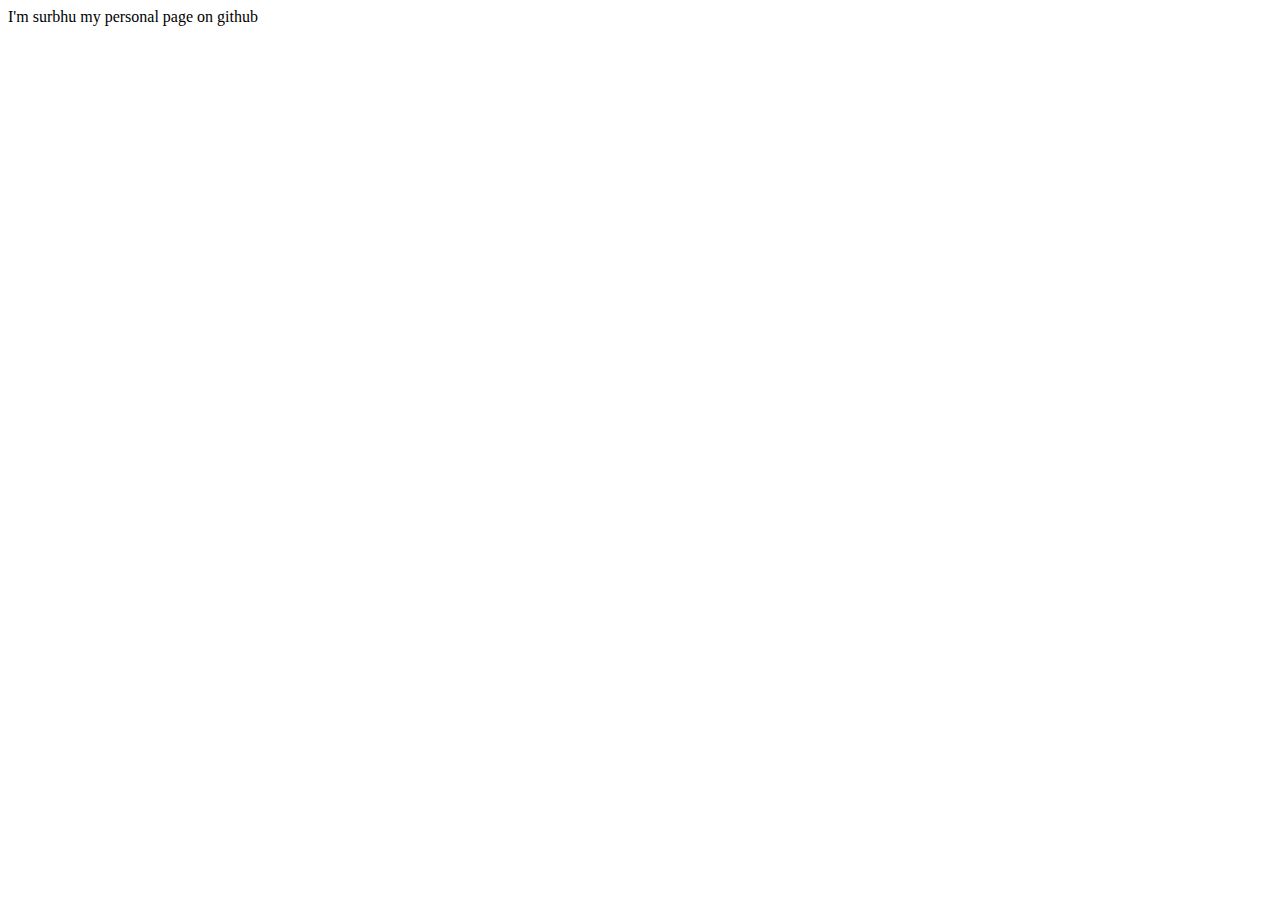
==== index.html @ 56f74c39 "init" ====
<!DOCTYPE html>
<html lang="en">
<head>
    <meta charset="UTF-8">
    <meta http-equiv="X-UA-Compatible" content="IE=edge">
    <meta name="viewport" content="width=device-width, initial-scale=1.0">
    <title>Document</title>
</head>
<body>
    I'm surbhu my personal page on github
</body>
</html>
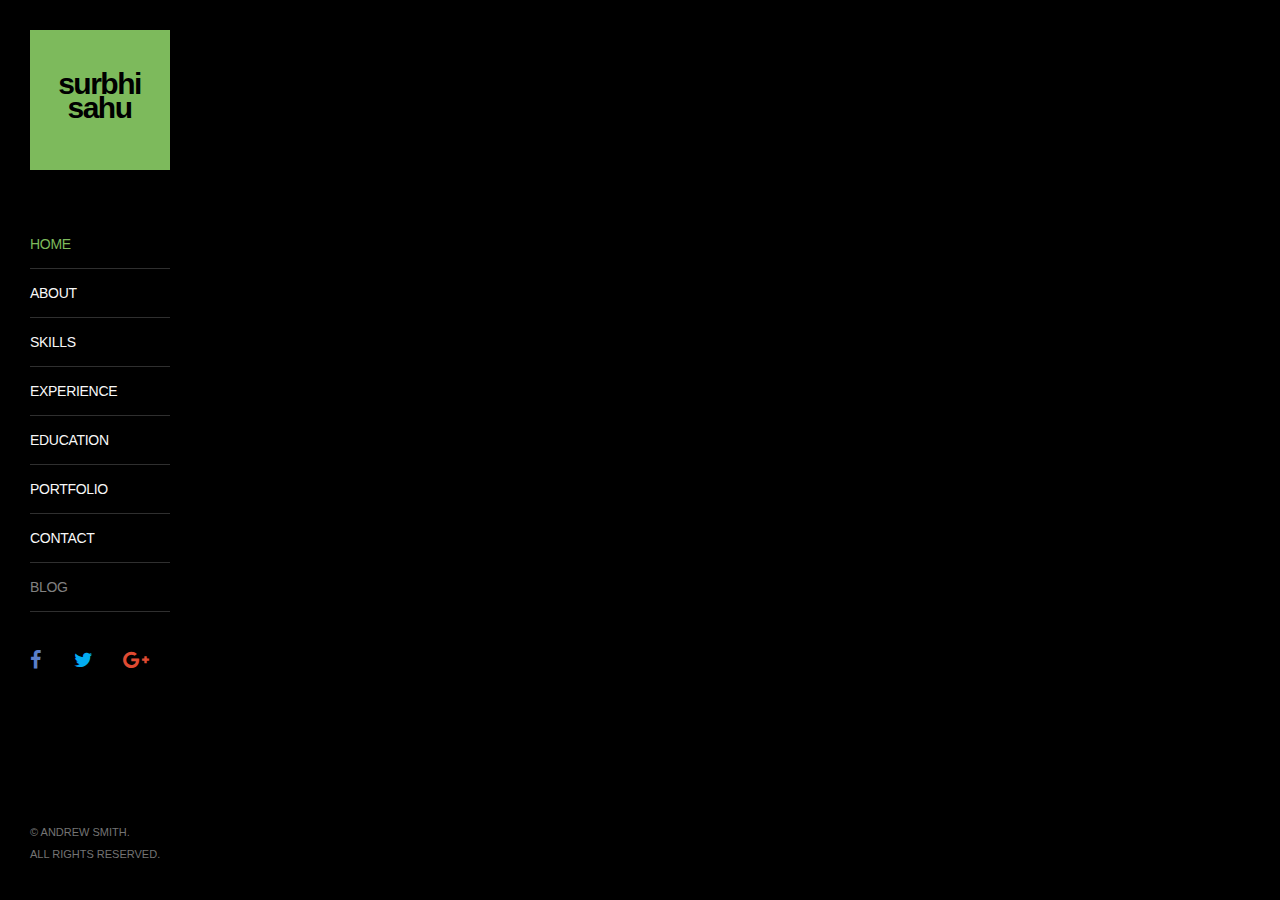
==== commit 91e31854: "update my portfolio" ====
--- a/index.html
+++ b/index.html
@@ -1,12 +1 @@
-<!DOCTYPE html>
-<html lang="en">
-<head>
-    <meta charset="UTF-8">
-    <meta http-equiv="X-UA-Compatible" content="IE=edge">
-    <meta name="viewport" content="width=device-width, initial-scale=1.0">
-    <title>Document</title>
-</head>
-<body>
-    I'm surbhu my personal page on github
-</body>
-</html>+<!doctype html><html lang="en"><head><meta charset="utf-8"/><link rel="icon" href="/favicon.ico"/><meta name="viewport" content="width=device-width,initial-scale=1"/><meta name="theme-color" content="#000000"/><meta name="description" content="Web site created using create-react-app"/><link rel="stylesheet" href="https://www.w3schools.com/w3css/4/w3.css"><link rel="apple-touch-icon" href="/logo192.png"/><link rel="stylesheet" href="https://cdnjs.cloudflare.com/ajax/libs/font-awesome/4.7.0/css/font-awesome.min.css"><link rel="manifest" href="/manifest.json"/><link rel="stylesheet" href="https://cdn.jsdelivr.net/npm/bootstrap@4.0.0/dist/css/bootstrap.min.css" integrity="sha384-Gn5384xqQ1aoWXA+058RXPxPg6fy4IWvTNh0E263XmFcJlSAwiGgFAW/dAiS6JXm" crossorigin="anonymous"><link rel="stylesheet" href="https://cdnjs.cloudflare.com/ajax/libs/animate.css/4.1.1/animate.min.css"/><title>React App</title><script defer="defer" src="/static/js/main.0b0284e5.js"></script><link href="/static/css/main.4e272aaf.css" rel="stylesheet"></head><body><noscript>You need to enable JavaScript to run this app.</noscript><div id="root"></div><script src="https://code.jquery.com/jquery-3.2.1.slim.min.js" integrity="sha384-KJ3o2DKtIkvYIK3UENzmM7KCkRr/rE9/Qpg6aAZGJwFDMVNA/GpGFF93hXpG5KkN" crossorigin="anonymous"></script><script src="https://cdn.jsdelivr.net/npm/popper.js@1.12.9/dist/umd/popper.min.js" integrity="sha384-ApNbgh9B+Y1QKtv3Rn7W3mgPxhU9K/ScQsAP7hUibX39j7fakFPskvXusvfa0b4Q" crossorigin="anonymous"></script><script src="https://cdn.jsdelivr.net/npm/bootstrap@4.0.0/dist/js/bootstrap.min.js" integrity="sha384-JZR6Spejh4U02d8jOt6vLEHfe/JQGiRRSQQxSfFWpi1MquVdAyjUar5+76PVCmYl" crossorigin="anonymous"></script></body></html>--- a/static/css/main.4e272aaf.css
+++ b/static/css/main.4e272aaf.css
@@ -0,0 +1,8 @@
+body{background-color:#000;color:#818181;font-family:Roboto,sans-serif;font-size:14px;font-weight:400;line-height:22px;margin:0}*{-webkit-transition-timing-function:ease-out}::-webkit-scrollbar{width:5px}::-webkit-scrollbar-track{border-radius:10px;box-shadow:inset 0 0 5px hsla(0,0%,71%,.5)}::-webkit-scrollbar-thumb{background:hsla(0,0%,5%,.5);border-radius:5px}::-webkit-scrollbar-thumb:hover{background:#585454}.sidebar-container{background:#000;color:#f8f8f8;height:100%;left:0;letter-spacing:-.02rem;overflow-x:hidden;padding-top:20px;position:fixed;top:0;width:200px;z-index:100}.main-content{height:100%;margin-left:200px;padding:0 10px}.content{float:left;height:100%;scroll-behavior:smooth;transition:background .3s linear;width:800px}.white-bg{background-color:#000}.grey-bg{background-color:#1a1a1a}a{color:#818181;text-decoration:none;transition-duration:.2s;-moz-transition-duration:.2s;-webkit-transition-duration:.2s;-o-transition-duration:.2s}.logo{margin:10px 0 0 30px;text-align:center}.name-box{background-color:#7dba5c;color:#000;height:140px;width:140px}.sidebar-container .menu{bottom:50px;left:0;overflow:hidden;padding:0;position:absolute;right:0;top:220px;width:200px!important}.menu-item{border-bottom:1px solid hsla(0,0%,92%,.2);color:#818181;display:block;font-family:Oswald,sans-serif;font-size:14px;font-weight:300;margin:0 30px;padding:13px 0;text-align:left;text-decoration:none;text-transform:uppercase}.sidebar-container .menu .wapper2{overflow:hidden;position:relative;width:200px}.sidebar-container.menu .all-menu-container{padding:0;position:absolute;top:0;width:195px}.sidebar-container .menu .all-menu-container .active{color:#7dba5c;font-weight:400}.sidebar-container .menu .menu-item:hover{color:#7dba5c;cursor:pointer;text-decoration:none}.sidebar-container .copy-right{bottom:5px;color:#747474;font-family:Oswald,sans-serif;font-size:11px;letter-spacing:0;line-height:22px;padding:30px;position:absolute;text-transform:uppercase}.name{font-size:30px;font-weight:600;letter-spacing:-.1rem;line-height:24px;margin-right:31px;top:72px}.name,.social{position:absolute}.social{padding:30px;top:619px}.social .facebook{color:#5a7eca}.social a{font-size:20px}.social .twitter{color:#03acf1;margin:0 26px 0 30px}.social .google-plus{color:#df4a32}.content-scroller{height:100%;left:200px;position:absolute;right:0}.content-wapper{height:100%;overflow:hidden;position:absolute;transition:-webkit-transform .5s ease-in-out;transition:transform .5s ease-in-out;transition:transform .5s ease-in-out,-webkit-transform .5s ease-in-out;width:7356px}.introduction{position:relative}.introduction .inner{margin:47% 0 0;position:absolute;z-index:2}.inner{height:365px;padding:70px}.introduction h2{border:none;color:#aeaeae;font-size:45px;line-height:50px;margin-bottom:35px;padding-bottom:0;text-transform:uppercase}.introduction span.title{border-bottom:1px solid #7a7a7a;border-top:1px solid #7a7a7a;color:#aeaeae;font-size:13px;letter-spacing:1px;padding:15px 0;text-transform:uppercase}h2 span{font-weight:300}.carousel-indicators li{background-color:initial;border:2px solid #fff;border-radius:100%;cursor:pointer;height:15px;width:15px}.carousel-indicators{bottom:5%!important;position:absolute}.about .wapper{height:356px;position:relative;width:804px}.about .wapper .about-page{padding:0;position:absolute;top:0;width:100%}.about .wapper .about-page .inner h2{color:#818181;font-family:Oswald,sans-serif;font-size:45px;font-weight:600;letter-spacing:-2px;line-height:45px;margin:0;text-transform:uppercase}.title-divider{background-color:#7dba5c;height:5px;margin:30px 0 50px;width:70px}.about-details-section{width:100%}.about-details-section ul{list-style:none;margin-left:-37px}.about-details-section ul li{border-bottom:1px solid hsla(0,0%,92%,.2);padding:12px 0}.about .inner{width:74%}.about ul li:first-child{padding:0 0 12px}.about .inner h3{margin:50px 0 10px}.about .inner h3,.inner .button{color:#818181;font-family:Oswald,sans-serif;font-size:16px;font-weight:400;text-transform:uppercase}.inner .button{background:transparent;border:2px solid #7dba5c;display:inline-block;letter-spacing:0;margin:20px 0;padding:10px 15px}.inner .button:hover{background-color:#7dba5c;border:2px solid #7dba5c;color:#fff;text-decoration:none}.wapper{position:relative;width:804px}.wapper .about-page{padding:0;position:absolute;top:0}.wapper .about-page .inner h2{font-size:45px;font-weight:600;letter-spacing:-2px;line-height:45px;margin:0}.wapper .about-page .inner h2,h3{color:#818181;font-family:Oswald,sans-serif;text-transform:uppercase}h3{font-size:16px;font-weight:400;letter-spacing:-1px;margin:50px 0 10px}.inner p{padding:0;position:relative}.divider{background-color:#333;height:1px;margin:50px 0 0}.margin-container{margin-top:50px}.icon-box{display:flex;gap:26px}.icon-css{color:#7dba5c;font-size:60px;margin-top:8px;-webkit-transition-duration:.2s}.icon-css:hover{color:#818181;font-size:73px}.icon-box h4{font-size:25px;font-weight:100;letter-spacing:-1px;line-height:30px;margin:0;text-transform:uppercase}.icon-box h5{letter-spacing:-.1px;margin:5px 0 7px;text-transform:uppercase}.icon-box span{font-size:16px;letter-spacing:-.1px}.CircularProgressbar .CircularProgressbar-path{stroke:#8f8f8f!important}.CircularProgressbar .CircularProgressbar-text{fill:#7dba5c!important;font-family:Oswald,sans-serif!important;font-size:23px!important;font-weight:400;letter-spacing:-1px}.CircularProgressbar .CircularProgressbar-text:hover{fill:#8f8f8f!important;font-family:Oswald,sans-serif!important;font-size:27px!important;-webkit-transition-duration:.2s!important}.circle-chart{height:154px;width:154px}.skill-name{margin:30px 0 0}.skill-name p{margin:10px 0 0 15px}.skill-name h4{font-size:25px!important;font-weight:100!important;line-height:30px!important;margin:0 0 0 15px!important;width:65%!important}.skills-section{display:flex;gap:15px;margin-top:50px}.contact-social a{color:#818181;font-size:29px;font-weight:400;margin:0 0 0 18px;text-decoration:none}.contact-social a:first-child{margin-left:0}.contact-text{display:flex}.margin-me{margin-top:50px}.contact .contact-text i{color:#7dba5c;font-size:45px}.contact .contact-text i:hover{color:#818181}.contact .contact-text strong{display:inline-block;font-weight:500;text-transform:uppercase}.contact-text{gap:33px;margin:18px 0 0;width:100%}.contact-text:first-child{margin:50px 0 0}.contact .contact-text a{color:#818181;text-decoration:none}.contact .contact-text a:hover{color:#7dba5c;text-decoration:none}.container-sub{margin:0 auto;position:relative;width:100%}.contact-form h3{font-size:28px}input[type=text],textarea{background-color:#3b3b3b;border:1px solid #3b3b3b;color:#a6a6a6;font-size:14px;margin:20px 0 0;padding:15px;resize:none;-webkit-user-select:text;width:95.2%}input[type=submit]{background-color:initial;border:2px solid #7dba5c;color:#818181;font-family:Oswald,sans-serif;font-size:16px;font-weight:400;margin:20px 0 0;padding:8px 18px;text-transform:uppercase;-webkit-transition-duration:.2s}#successmsg{color:#add93c;margin-top:10px}input[type=submit]:hover{background-color:#7dba5c;color:#fff}.row{margin-left:0}form{margin:0}.logo span,.sidebar-container .fa-bars{display:none}.grid-gallery ul{height:2585px;list-style:none;margin:0;padding:0}.grid figure{transition:opacity .2s}.grid-gallery figure{margin:0}.grid-gallery figure img{display:block;height:auto;max-width:100%}.grid figcaption{background-color:#7dba5c;color:#000;height:100%;opacity:0;position:absolute;top:0;transition-duration:.2s;-moz-transition-duration:.2s;-webkit-transition-duration:.2s;-o-transition-duration:.2s;transition-timing-function:ease-out;-moz-transition-timing-function:ease-out;-webkit-transition-timing-function:ease-out;-o-transition-timing-function:ease-out;width:100%}.figcaption-details{position:absolute;text-align:center;top:32%;width:100%}.figcaption-details img{display:inline!important;height:82px!important;margin:0 0 30px;width:82px!important}.grid-gallery figcaption h3{color:#000!important;font-family:Roboto,sans-serif;font-size:20px;font-weight:500;margin:0;padding:0 0 10px;text-transform:uppercase}.figcaption-details h3{color:#000}.grid-gallery figcaption span{border-bottom:3px solid #7dba5c;color:#000;display:block;font-size:12px;margin:0 0 25px;padding:0 0 15px;text-transform:uppercase}img{-webkit-backface-visibility:hidden;height:auto;max-width:100%}.grid li:hover figure{opacity:1}.blog{overflow-x:auto;overflow-y:scroll}.grid li:hover figcaption{opacity:1;transition-duration:.2s;-moz-transition-duration:.2s;-webkit-transition-duration:.2s;-o-transition-duration:.2s;transition-timing-function:ease-out;-moz-transition-timing-function:ease-out;-webkit-transition-timing-function:ease-out;-o-transition-timing-function:ease-out}.blog-main{clear:both;margin:0 70px 0 100px;padding:4% 0}.blog-left{float:left;margin:0;width:80%}.blog-top{margin:0 0 55px}.blog-title,.blog-top{width:100%}.blog h1,.blog h2,.blog h3,.blog h4,.blog h5{color:#7dba5c}.blog-top .breadcrumbs{font-family:Oswald,sans-serif;font-size:14px;font-weight:400;text-transform:uppercase}.breadcrumbs{float:left;margin:10px 0 40px;text-align:left;width:100%}.blog-left .row .blog-list{float:left;margin:0 2.7% 35px 0;min-height:605px;position:relative;width:30.5%}.blog-list img{display:block}.blog-list-details{margin:20px 0 0}.date{color:#787878;display:block;font-size:15px;margin:0 0 5px}.blog-list-details h3{font-size:18px;font-weight:100;line-height:25px;margin:0}.blog-list-details h3 a{color:#818181}.post-details{display:block;margin:20px 0 0}.margin-top30{margin-top:30px}.blog-list .contact-social a i{font-size:20px}.contact-social a:first-child i{margin:0 15px 0 0}.blog-right{float:right;margin:0;width:16%}.sidebar-block{margin:0 0 60px}.sidebar-block ul li{border-bottom:1px solid hsla(0,0%,92%,.2);list-style:none;padding:12px 0}.blog-right h3{margin:0 0 20px}.blog-right .search{border:1px solid hsla(0,0%,92%,.2);color:#818181;font-family:Roboto,sans-serif;font-size:13px;margin:0;padding:10px;width:90%}input[type=button],input[type=email],input[type=password],input[type=search],input[type=submit],input[type=text],textarea{-webkit-appearance:none;-moz-appearance:none;border-radius:0;box-shadow:none!important;-webkit-user-select:text}.pagination{border-top:1px solid hsla(0,0%,92%,.2);float:left;justify-content:center;padding:70px 0;position:relative;text-align:center;width:100%}.pagerblock{display:inline-block;margin:0 0 0 8%;padding:0;text-align:center}.pagerblock li{float:left;list-style:none;margin:0 12px}.pagerblock li a{border:2px solid hsla(0,0%,92%,.2);display:block;font-size:16px;font-weight:400;height:50px;line-height:52px;width:50px}.calendar{width:100%}.calendar th{font-weight:600;text-align:center}.calendar td,.calendar th{font-weight:400;text-align:center}.sidebar-block ul{margin:0;padding:0}.pull-right{float:right}.sidebar-block .date{font-size:13px}.tagcloud{display:table}.slide-left{-webkit-animation:slide-left 4s;animation:slide-left 4s}@-webkit-keyframes slide-left{0%{margin-left:100%}to{margin-left:0}}@keyframes slide-left{0%{margin-left:100%}to{margin-left:0}}.slide-right{-webkit-animation:slide-right 4s;animation:slide-right 4s}@-webkit-keyframes slide-right{0%{margin-left:-100%}to{margin-left:0}}@keyframes slide-right{0%{margin-left:-100%}to{margin-left:0}}@media screen and (max-width:675px){.grid li{margin:0 0 40px}.figcaption-details img{height:25px!important;margin:0;width:25px!important}.grid-gallery .figcaption-details h3{font-size:15px;padding:15px 0 0}}.fluid-width-video-wrapper embed,.fluid-width-video-wrapper iframe,.fluid-width-video-wrapper object{height:100%;width:100%}@media screen and (max-width:768px){.grid-gallery{height:auto}.blog-main{margin:50px 40px;padding:32px 0}.blog{margin-left:0}.blog-left{width:65%}.main-content{margin-left:0}.blog-right{width:32%}.blog-left .row .blog-list{min-height:630px;width:47%}.sidebar-container .fa-bars{color:#fff;display:block;float:right;font-size:23px;height:25px;padding:0 15px 0 0;width:25px}.grid li{width:100%}.sidebar-container .menu{background:#000;display:none;height:400px;overflow:visible!important;position:fixed;top:51px;width:100%!important;z-index:9}.sidebar-container .open{display:block}.sidebar-container .menu .wapper2{max-width:100%}.copy-right,.social{display:none}.logo span{color:#fff;display:block;float:left;font-family:Oswald,sans-serif;font-size:20px;font-weight:400;padding:0 0 13px 15px;text-align:left;text-transform:uppercase;width:80%}.logo{margin:-7px 0 0 1px}.logo .name-box{display:none}.sidebar-container{height:50px;position:fixed;width:100%}.main-content{margin-top:50px;overflow-y:hidden;width:100%}.about .wapper .about-page{position:static}.content-scroller{left:0;overflow:visible}.content{float:none;max-width:100%}.content-wapper{height:auto;margin-left:0;overflow:visible;width:100%}.about .wapper{height:805px;width:100%}.content-wapper{height:auto!important}.inner{height:auto;padding:130px 40px 60px}.about .inner{height:auto;padding:130px 30px 40px}.wapper,.wapper .about-page{position:static;width:100%}.wapper{height:auto}.skills-section{display:block;margin-top:35px}.percentage-wapper{text-align:-webkit-center}.percentage-wapper .margin-container{margin-top:0}.experience .icon-box{display:block;margin-bottom:35px;margin-top:35px}.experience .flot-left{margin:10px 0 0}.education .icon-box{display:block;margin-bottom:35px;margin-top:35px}.contact-text .flot-left{margin:10px 0 0}.contact-text{display:block}.contact-form{padding-bottom:0}}@media screen and (max-width:675px){.inner{padding:130px 30px 40px}.introduction .inner{background:#2e2e2e;margin:33% 0 0}.introduction h2{font-size:35px;line-height:40px;margin-bottom:16px}.introduction span.title{border-bottom:1px solid #fff;border-top:1px solid #fff;color:#fff;display:block;font-size:11px;padding:10px 0}}@media screen and (max-width:620px){.blog-left .row .blog-list{margin:0 0 35px;min-height:inherit;width:100%}.blog-left{margin-bottom:30px;width:100%}.blog-right{width:100%}}.CircularProgressbar{vertical-align:middle;width:100%}.CircularProgressbar .CircularProgressbar-path{stroke:#3e98c7;stroke-linecap:round;transition:stroke-dashoffset .5s ease 0s}.CircularProgressbar .CircularProgressbar-trail{stroke:#d6d6d6;stroke-linecap:round}.CircularProgressbar .CircularProgressbar-text{fill:#3e98c7;dominant-baseline:middle;text-anchor:middle;font-size:20px}.CircularProgressbar .CircularProgressbar-background{fill:#d6d6d6}.CircularProgressbar.CircularProgressbar-inverted .CircularProgressbar-background{fill:#3e98c7}.CircularProgressbar.CircularProgressbar-inverted .CircularProgressbar-text{fill:#fff}.CircularProgressbar.CircularProgressbar-inverted .CircularProgressbar-path{stroke:#fff}.CircularProgressbar.CircularProgressbar-inverted .CircularProgressbar-trail{stroke:transparent}/*!
+ * animate.css - https://animate.style/
+ * Version - 4.1.1
+ * Licensed under the MIT license - http://opensource.org/licenses/MIT
+ *
+ * Copyright (c) 2020 Animate.css
+ */:root{--animate-duration:1s;--animate-delay:1s;--animate-repeat:1}.animate__animated{-webkit-animation-duration:1s;animation-duration:1s;-webkit-animation-duration:var(--animate-duration);animation-duration:var(--animate-duration);-webkit-animation-fill-mode:both;animation-fill-mode:both}.animate__animated.animate__infinite{-webkit-animation-iteration-count:infinite;animation-iteration-count:infinite}.animate__animated.animate__repeat-1{-webkit-animation-iteration-count:1;animation-iteration-count:1;-webkit-animation-iteration-count:var(--animate-repeat);animation-iteration-count:var(--animate-repeat)}.animate__animated.animate__repeat-2{-webkit-animation-iteration-count:2;animation-iteration-count:2;-webkit-animation-iteration-count:calc(var(--animate-repeat)*2);animation-iteration-count:calc(var(--animate-repeat)*2)}.animate__animated.animate__repeat-3{-webkit-animation-iteration-count:3;animation-iteration-count:3;-webkit-animation-iteration-count:calc(var(--animate-repeat)*3);animation-iteration-count:calc(var(--animate-repeat)*3)}.animate__animated.animate__delay-1s{-webkit-animation-delay:1s;animation-delay:1s;-webkit-animation-delay:var(--animate-delay);animation-delay:var(--animate-delay)}.animate__animated.animate__delay-2s{-webkit-animation-delay:2s;animation-delay:2s;-webkit-animation-delay:calc(var(--animate-delay)*2);animation-delay:calc(var(--animate-delay)*2)}.animate__animated.animate__delay-3s{-webkit-animation-delay:3s;animation-delay:3s;-webkit-animation-delay:calc(var(--animate-delay)*3);animation-delay:calc(var(--animate-delay)*3)}.animate__animated.animate__delay-4s{-webkit-animation-delay:4s;animation-delay:4s;-webkit-animation-delay:calc(var(--animate-delay)*4);animation-delay:calc(var(--animate-delay)*4)}.animate__animated.animate__delay-5s{-webkit-animation-delay:5s;animation-delay:5s;-webkit-animation-delay:calc(var(--animate-delay)*5);animation-delay:calc(var(--animate-delay)*5)}.animate__animated.animate__faster{-webkit-animation-duration:.5s;animation-duration:.5s;-webkit-animation-duration:calc(var(--animate-duration)/2);animation-duration:calc(var(--animate-duration)/2)}.animate__animated.animate__fast{-webkit-animation-duration:.8s;animation-duration:.8s;-webkit-animation-duration:calc(var(--animate-duration)*.8);animation-duration:calc(var(--animate-duration)*.8)}.animate__animated.animate__slow{-webkit-animation-duration:2s;animation-duration:2s;-webkit-animation-duration:calc(var(--animate-duration)*2);animation-duration:calc(var(--animate-duration)*2)}.animate__animated.animate__slower{-webkit-animation-duration:3s;animation-duration:3s;-webkit-animation-duration:calc(var(--animate-duration)*3);animation-duration:calc(var(--animate-duration)*3)}@media (prefers-reduced-motion:reduce),print{.animate__animated{-webkit-animation-duration:1ms!important;animation-duration:1ms!important;-webkit-animation-iteration-count:1!important;animation-iteration-count:1!important;-webkit-transition-duration:1ms!important;transition-duration:1ms!important}.animate__animated[class*=Out]{opacity:0}}@-webkit-keyframes bounce{0%,20%,53%,to{-webkit-animation-timing-function:cubic-bezier(.215,.61,.355,1);animation-timing-function:cubic-bezier(.215,.61,.355,1);-webkit-transform:translateZ(0);transform:translateZ(0)}40%,43%{-webkit-animation-timing-function:cubic-bezier(.755,.05,.855,.06);animation-timing-function:cubic-bezier(.755,.05,.855,.06);-webkit-transform:translate3d(0,-30px,0) scaleY(1.1);transform:translate3d(0,-30px,0) scaleY(1.1)}70%{-webkit-animation-timing-function:cubic-bezier(.755,.05,.855,.06);animation-timing-function:cubic-bezier(.755,.05,.855,.06);-webkit-transform:translate3d(0,-15px,0) scaleY(1.05);transform:translate3d(0,-15px,0) scaleY(1.05)}80%{-webkit-transform:translateZ(0) scaleY(.95);transform:translateZ(0) scaleY(.95);-webkit-transition-timing-function:cubic-bezier(.215,.61,.355,1);transition-timing-function:cubic-bezier(.215,.61,.355,1)}90%{-webkit-transform:translate3d(0,-4px,0) scaleY(1.02);transform:translate3d(0,-4px,0) scaleY(1.02)}}@keyframes bounce{0%,20%,53%,to{-webkit-animation-timing-function:cubic-bezier(.215,.61,.355,1);animation-timing-function:cubic-bezier(.215,.61,.355,1);-webkit-transform:translateZ(0);transform:translateZ(0)}40%,43%{-webkit-animation-timing-function:cubic-bezier(.755,.05,.855,.06);animation-timing-function:cubic-bezier(.755,.05,.855,.06);-webkit-transform:translate3d(0,-30px,0) scaleY(1.1);transform:translate3d(0,-30px,0) scaleY(1.1)}70%{-webkit-animation-timing-function:cubic-bezier(.755,.05,.855,.06);animation-timing-function:cubic-bezier(.755,.05,.855,.06);-webkit-transform:translate3d(0,-15px,0) scaleY(1.05);transform:translate3d(0,-15px,0) scaleY(1.05)}80%{-webkit-transform:translateZ(0) scaleY(.95);transform:translateZ(0) scaleY(.95);-webkit-transition-timing-function:cubic-bezier(.215,.61,.355,1);transition-timing-function:cubic-bezier(.215,.61,.355,1)}90%{-webkit-transform:translate3d(0,-4px,0) scaleY(1.02);transform:translate3d(0,-4px,0) scaleY(1.02)}}.animate__bounce{-webkit-animation-name:bounce;animation-name:bounce;-webkit-transform-origin:center bottom;transform-origin:center bottom}@-webkit-keyframes flash{0%,50%,to{opacity:1}25%,75%{opacity:0}}@keyframes flash{0%,50%,to{opacity:1}25%,75%{opacity:0}}.animate__flash{-webkit-animation-name:flash;animation-name:flash}@-webkit-keyframes pulse{0%{-webkit-transform:scaleX(1);transform:scaleX(1)}50%{-webkit-transform:scale3d(1.05,1.05,1.05);transform:scale3d(1.05,1.05,1.05)}to{-webkit-transform:scaleX(1);transform:scaleX(1)}}@keyframes pulse{0%{-webkit-transform:scaleX(1);transform:scaleX(1)}50%{-webkit-transform:scale3d(1.05,1.05,1.05);transform:scale3d(1.05,1.05,1.05)}to{-webkit-transform:scaleX(1);transform:scaleX(1)}}.animate__pulse{-webkit-animation-name:pulse;animation-name:pulse;-webkit-animation-timing-function:ease-in-out;animation-timing-function:ease-in-out}@-webkit-keyframes rubberBand{0%{-webkit-transform:scaleX(1);transform:scaleX(1)}30%{-webkit-transform:scale3d(1.25,.75,1);transform:scale3d(1.25,.75,1)}40%{-webkit-transform:scale3d(.75,1.25,1);transform:scale3d(.75,1.25,1)}50%{-webkit-transform:scale3d(1.15,.85,1);transform:scale3d(1.15,.85,1)}65%{-webkit-transform:scale3d(.95,1.05,1);transform:scale3d(.95,1.05,1)}75%{-webkit-transform:scale3d(1.05,.95,1);transform:scale3d(1.05,.95,1)}to{-webkit-transform:scaleX(1);transform:scaleX(1)}}@keyframes rubberBand{0%{-webkit-transform:scaleX(1);transform:scaleX(1)}30%{-webkit-transform:scale3d(1.25,.75,1);transform:scale3d(1.25,.75,1)}40%{-webkit-transform:scale3d(.75,1.25,1);transform:scale3d(.75,1.25,1)}50%{-webkit-transform:scale3d(1.15,.85,1);transform:scale3d(1.15,.85,1)}65%{-webkit-transform:scale3d(.95,1.05,1);transform:scale3d(.95,1.05,1)}75%{-webkit-transform:scale3d(1.05,.95,1);transform:scale3d(1.05,.95,1)}to{-webkit-transform:scaleX(1);transform:scaleX(1)}}.animate__rubberBand{-webkit-animation-name:rubberBand;animation-name:rubberBand}@-webkit-keyframes shakeX{0%,to{-webkit-transform:translateZ(0);transform:translateZ(0)}10%,30%,50%,70%,90%{-webkit-transform:translate3d(-10px,0,0);transform:translate3d(-10px,0,0)}20%,40%,60%,80%{-webkit-transform:translate3d(10px,0,0);transform:translate3d(10px,0,0)}}@keyframes shakeX{0%,to{-webkit-transform:translateZ(0);transform:translateZ(0)}10%,30%,50%,70%,90%{-webkit-transform:translate3d(-10px,0,0);transform:translate3d(-10px,0,0)}20%,40%,60%,80%{-webkit-transform:translate3d(10px,0,0);transform:translate3d(10px,0,0)}}.animate__shakeX{-webkit-animation-name:shakeX;animation-name:shakeX}@-webkit-keyframes shakeY{0%,to{-webkit-transform:translateZ(0);transform:translateZ(0)}10%,30%,50%,70%,90%{-webkit-transform:translate3d(0,-10px,0);transform:translate3d(0,-10px,0)}20%,40%,60%,80%{-webkit-transform:translate3d(0,10px,0);transform:translate3d(0,10px,0)}}@keyframes shakeY{0%,to{-webkit-transform:translateZ(0);transform:translateZ(0)}10%,30%,50%,70%,90%{-webkit-transform:translate3d(0,-10px,0);transform:translate3d(0,-10px,0)}20%,40%,60%,80%{-webkit-transform:translate3d(0,10px,0);transform:translate3d(0,10px,0)}}.animate__shakeY{-webkit-animation-name:shakeY;animation-name:shakeY}@-webkit-keyframes headShake{0%{-webkit-transform:translateX(0);transform:translateX(0)}6.5%{-webkit-transform:translateX(-6px) rotateY(-9deg);transform:translateX(-6px) rotateY(-9deg)}18.5%{-webkit-transform:translateX(5px) rotateY(7deg);transform:translateX(5px) rotateY(7deg)}31.5%{-webkit-transform:translateX(-3px) rotateY(-5deg);transform:translateX(-3px) rotateY(-5deg)}43.5%{-webkit-transform:translateX(2px) rotateY(3deg);transform:translateX(2px) rotateY(3deg)}50%{-webkit-transform:translateX(0);transform:translateX(0)}}@keyframes headShake{0%{-webkit-transform:translateX(0);transform:translateX(0)}6.5%{-webkit-transform:translateX(-6px) rotateY(-9deg);transform:translateX(-6px) rotateY(-9deg)}18.5%{-webkit-transform:translateX(5px) rotateY(7deg);transform:translateX(5px) rotateY(7deg)}31.5%{-webkit-transform:translateX(-3px) rotateY(-5deg);transform:translateX(-3px) rotateY(-5deg)}43.5%{-webkit-transform:translateX(2px) rotateY(3deg);transform:translateX(2px) rotateY(3deg)}50%{-webkit-transform:translateX(0);transform:translateX(0)}}.animate__headShake{-webkit-animation-name:headShake;animation-name:headShake;-webkit-animation-timing-function:ease-in-out;animation-timing-function:ease-in-out}@-webkit-keyframes swing{20%{-webkit-transform:rotate(15deg);transform:rotate(15deg)}40%{-webkit-transform:rotate(-10deg);transform:rotate(-10deg)}60%{-webkit-transform:rotate(5deg);transform:rotate(5deg)}80%{-webkit-transform:rotate(-5deg);transform:rotate(-5deg)}to{-webkit-transform:rotate(0deg);transform:rotate(0deg)}}@keyframes swing{20%{-webkit-transform:rotate(15deg);transform:rotate(15deg)}40%{-webkit-transform:rotate(-10deg);transform:rotate(-10deg)}60%{-webkit-transform:rotate(5deg);transform:rotate(5deg)}80%{-webkit-transform:rotate(-5deg);transform:rotate(-5deg)}to{-webkit-transform:rotate(0deg);transform:rotate(0deg)}}.animate__swing{-webkit-animation-name:swing;animation-name:swing;-webkit-transform-origin:top center;transform-origin:top center}@-webkit-keyframes tada{0%{-webkit-transform:scaleX(1);transform:scaleX(1)}10%,20%{-webkit-transform:scale3d(.9,.9,.9) rotate(-3deg);transform:scale3d(.9,.9,.9) rotate(-3deg)}30%,50%,70%,90%{-webkit-transform:scale3d(1.1,1.1,1.1) rotate(3deg);transform:scale3d(1.1,1.1,1.1) rotate(3deg)}40%,60%,80%{-webkit-transform:scale3d(1.1,1.1,1.1) rotate(-3deg);transform:scale3d(1.1,1.1,1.1) rotate(-3deg)}to{-webkit-transform:scaleX(1);transform:scaleX(1)}}@keyframes tada{0%{-webkit-transform:scaleX(1);transform:scaleX(1)}10%,20%{-webkit-transform:scale3d(.9,.9,.9) rotate(-3deg);transform:scale3d(.9,.9,.9) rotate(-3deg)}30%,50%,70%,90%{-webkit-transform:scale3d(1.1,1.1,1.1) rotate(3deg);transform:scale3d(1.1,1.1,1.1) rotate(3deg)}40%,60%,80%{-webkit-transform:scale3d(1.1,1.1,1.1) rotate(-3deg);transform:scale3d(1.1,1.1,1.1) rotate(-3deg)}to{-webkit-transform:scaleX(1);transform:scaleX(1)}}.animate__tada{-webkit-animation-name:tada;animation-name:tada}@-webkit-keyframes wobble{0%{-webkit-transform:translateZ(0);transform:translateZ(0)}15%{-webkit-transform:translate3d(-25%,0,0) rotate(-5deg);transform:translate3d(-25%,0,0) rotate(-5deg)}30%{-webkit-transform:translate3d(20%,0,0) rotate(3deg);transform:translate3d(20%,0,0) rotate(3deg)}45%{-webkit-transform:translate3d(-15%,0,0) rotate(-3deg);transform:translate3d(-15%,0,0) rotate(-3deg)}60%{-webkit-transform:translate3d(10%,0,0) rotate(2deg);transform:translate3d(10%,0,0) rotate(2deg)}75%{-webkit-transform:translate3d(-5%,0,0) rotate(-1deg);transform:translate3d(-5%,0,0) rotate(-1deg)}to{-webkit-transform:translateZ(0);transform:translateZ(0)}}@keyframes wobble{0%{-webkit-transform:translateZ(0);transform:translateZ(0)}15%{-webkit-transform:translate3d(-25%,0,0) rotate(-5deg);transform:translate3d(-25%,0,0) rotate(-5deg)}30%{-webkit-transform:translate3d(20%,0,0) rotate(3deg);transform:translate3d(20%,0,0) rotate(3deg)}45%{-webkit-transform:translate3d(-15%,0,0) rotate(-3deg);transform:translate3d(-15%,0,0) rotate(-3deg)}60%{-webkit-transform:translate3d(10%,0,0) rotate(2deg);transform:translate3d(10%,0,0) rotate(2deg)}75%{-webkit-transform:translate3d(-5%,0,0) rotate(-1deg);transform:translate3d(-5%,0,0) rotate(-1deg)}to{-webkit-transform:translateZ(0);transform:translateZ(0)}}.animate__wobble{-webkit-animation-name:wobble;animation-name:wobble}@-webkit-keyframes jello{0%,11.1%,to{-webkit-transform:translateZ(0);transform:translateZ(0)}22.2%{-webkit-transform:skewX(-12.5deg) skewY(-12.5deg);transform:skewX(-12.5deg) skewY(-12.5deg)}33.3%{-webkit-transform:skewX(6.25deg) skewY(6.25deg);transform:skewX(6.25deg) skewY(6.25deg)}44.4%{-webkit-transform:skewX(-3.125deg) skewY(-3.125deg);transform:skewX(-3.125deg) skewY(-3.125deg)}55.5%{-webkit-transform:skewX(1.5625deg) skewY(1.5625deg);transform:skewX(1.5625deg) skewY(1.5625deg)}66.6%{-webkit-transform:skewX(-.78125deg) skewY(-.78125deg);transform:skewX(-.78125deg) skewY(-.78125deg)}77.7%{-webkit-transform:skewX(.390625deg) skewY(.390625deg);transform:skewX(.390625deg) skewY(.390625deg)}88.8%{-webkit-transform:skewX(-.1953125deg) skewY(-.1953125deg);transform:skewX(-.1953125deg) skewY(-.1953125deg)}}@keyframes jello{0%,11.1%,to{-webkit-transform:translateZ(0);transform:translateZ(0)}22.2%{-webkit-transform:skewX(-12.5deg) skewY(-12.5deg);transform:skewX(-12.5deg) skewY(-12.5deg)}33.3%{-webkit-transform:skewX(6.25deg) skewY(6.25deg);transform:skewX(6.25deg) skewY(6.25deg)}44.4%{-webkit-transform:skewX(-3.125deg) skewY(-3.125deg);transform:skewX(-3.125deg) skewY(-3.125deg)}55.5%{-webkit-transform:skewX(1.5625deg) skewY(1.5625deg);transform:skewX(1.5625deg) skewY(1.5625deg)}66.6%{-webkit-transform:skewX(-.78125deg) skewY(-.78125deg);transform:skewX(-.78125deg) skewY(-.78125deg)}77.7%{-webkit-transform:skewX(.390625deg) skewY(.390625deg);transform:skewX(.390625deg) skewY(.390625deg)}88.8%{-webkit-transform:skewX(-.1953125deg) skewY(-.1953125deg);transform:skewX(-.1953125deg) skewY(-.1953125deg)}}.animate__jello{-webkit-animation-name:jello;animation-name:jello;-webkit-transform-origin:center;transform-origin:center}@-webkit-keyframes heartBeat{0%{-webkit-transform:scale(1);transform:scale(1)}14%{-webkit-transform:scale(1.3);transform:scale(1.3)}28%{-webkit-transform:scale(1);transform:scale(1)}42%{-webkit-transform:scale(1.3);transform:scale(1.3)}70%{-webkit-transform:scale(1);transform:scale(1)}}@keyframes heartBeat{0%{-webkit-transform:scale(1);transform:scale(1)}14%{-webkit-transform:scale(1.3);transform:scale(1.3)}28%{-webkit-transform:scale(1);transform:scale(1)}42%{-webkit-transform:scale(1.3);transform:scale(1.3)}70%{-webkit-transform:scale(1);transform:scale(1)}}.animate__heartBeat{-webkit-animation-duration:1.3s;animation-duration:1.3s;-webkit-animation-duration:calc(var(--animate-duration)*1.3);animation-duration:calc(var(--animate-duration)*1.3);-webkit-animation-name:heartBeat;animation-name:heartBeat;-webkit-animation-timing-function:ease-in-out;animation-timing-function:ease-in-out}@-webkit-keyframes backInDown{0%{opacity:.7;-webkit-transform:translateY(-1200px) scale(.7);transform:translateY(-1200px) scale(.7)}80%{opacity:.7;-webkit-transform:translateY(0) scale(.7);transform:translateY(0) scale(.7)}to{opacity:1;-webkit-transform:scale(1);transform:scale(1)}}@keyframes backInDown{0%{opacity:.7;-webkit-transform:translateY(-1200px) scale(.7);transform:translateY(-1200px) scale(.7)}80%{opacity:.7;-webkit-transform:translateY(0) scale(.7);transform:translateY(0) scale(.7)}to{opacity:1;-webkit-transform:scale(1);transform:scale(1)}}.animate__backInDown{-webkit-animation-name:backInDown;animation-name:backInDown}@-webkit-keyframes backInLeft{0%{opacity:.7;-webkit-transform:translateX(-2000px) scale(.7);transform:translateX(-2000px) scale(.7)}80%{opacity:.7;-webkit-transform:translateX(0) scale(.7);transform:translateX(0) scale(.7)}to{opacity:1;-webkit-transform:scale(1);transform:scale(1)}}@keyframes backInLeft{0%{opacity:.7;-webkit-transform:translateX(-2000px) scale(.7);transform:translateX(-2000px) scale(.7)}80%{opacity:.7;-webkit-transform:translateX(0) scale(.7);transform:translateX(0) scale(.7)}to{opacity:1;-webkit-transform:scale(1);transform:scale(1)}}.animate__backInLeft{-webkit-animation-name:backInLeft;animation-name:backInLeft}@-webkit-keyframes backInRight{0%{opacity:.7;-webkit-transform:translateX(2000px) scale(.7);transform:translateX(2000px) scale(.7)}80%{opacity:.7;-webkit-transform:translateX(0) scale(.7);transform:translateX(0) scale(.7)}to{opacity:1;-webkit-transform:scale(1);transform:scale(1)}}@keyframes backInRight{0%{opacity:.7;-webkit-transform:translateX(2000px) scale(.7);transform:translateX(2000px) scale(.7)}80%{opacity:.7;-webkit-transform:translateX(0) scale(.7);transform:translateX(0) scale(.7)}to{opacity:1;-webkit-transform:scale(1);transform:scale(1)}}.animate__backInRight{-webkit-animation-name:backInRight;animation-name:backInRight}@-webkit-keyframes backInUp{0%{opacity:.7;-webkit-transform:translateY(1200px) scale(.7);transform:translateY(1200px) scale(.7)}80%{opacity:.7;-webkit-transform:translateY(0) scale(.7);transform:translateY(0) scale(.7)}to{opacity:1;-webkit-transform:scale(1);transform:scale(1)}}@keyframes backInUp{0%{opacity:.7;-webkit-transform:translateY(1200px) scale(.7);transform:translateY(1200px) scale(.7)}80%{opacity:.7;-webkit-transform:translateY(0) scale(.7);transform:translateY(0) scale(.7)}to{opacity:1;-webkit-transform:scale(1);transform:scale(1)}}.animate__backInUp{-webkit-animation-name:backInUp;animation-name:backInUp}@-webkit-keyframes backOutDown{0%{opacity:1;-webkit-transform:scale(1);transform:scale(1)}20%{opacity:.7;-webkit-transform:translateY(0) scale(.7);transform:translateY(0) scale(.7)}to{opacity:.7;-webkit-transform:translateY(700px) scale(.7);transform:translateY(700px) scale(.7)}}@keyframes backOutDown{0%{opacity:1;-webkit-transform:scale(1);transform:scale(1)}20%{opacity:.7;-webkit-transform:translateY(0) scale(.7);transform:translateY(0) scale(.7)}to{opacity:.7;-webkit-transform:translateY(700px) scale(.7);transform:translateY(700px) scale(.7)}}.animate__backOutDown{-webkit-animation-name:backOutDown;animation-name:backOutDown}@-webkit-keyframes backOutLeft{0%{opacity:1;-webkit-transform:scale(1);transform:scale(1)}20%{opacity:.7;-webkit-transform:translateX(0) scale(.7);transform:translateX(0) scale(.7)}to{opacity:.7;-webkit-transform:translateX(-2000px) scale(.7);transform:translateX(-2000px) scale(.7)}}@keyframes backOutLeft{0%{opacity:1;-webkit-transform:scale(1);transform:scale(1)}20%{opacity:.7;-webkit-transform:translateX(0) scale(.7);transform:translateX(0) scale(.7)}to{opacity:.7;-webkit-transform:translateX(-2000px) scale(.7);transform:translateX(-2000px) scale(.7)}}.animate__backOutLeft{-webkit-animation-name:backOutLeft;animation-name:backOutLeft}@-webkit-keyframes backOutRight{0%{opacity:1;-webkit-transform:scale(1);transform:scale(1)}20%{opacity:.7;-webkit-transform:translateX(0) scale(.7);transform:translateX(0) scale(.7)}to{opacity:.7;-webkit-transform:translateX(2000px) scale(.7);transform:translateX(2000px) scale(.7)}}@keyframes backOutRight{0%{opacity:1;-webkit-transform:scale(1);transform:scale(1)}20%{opacity:.7;-webkit-transform:translateX(0) scale(.7);transform:translateX(0) scale(.7)}to{opacity:.7;-webkit-transform:translateX(2000px) scale(.7);transform:translateX(2000px) scale(.7)}}.animate__backOutRight{-webkit-animation-name:backOutRight;animation-name:backOutRight}@-webkit-keyframes backOutUp{0%{opacity:1;-webkit-transform:scale(1);transform:scale(1)}20%{opacity:.7;-webkit-transform:translateY(0) scale(.7);transform:translateY(0) scale(.7)}to{opacity:.7;-webkit-transform:translateY(-700px) scale(.7);transform:translateY(-700px) scale(.7)}}@keyframes backOutUp{0%{opacity:1;-webkit-transform:scale(1);transform:scale(1)}20%{opacity:.7;-webkit-transform:translateY(0) scale(.7);transform:translateY(0) scale(.7)}to{opacity:.7;-webkit-transform:translateY(-700px) scale(.7);transform:translateY(-700px) scale(.7)}}.animate__backOutUp{-webkit-animation-name:backOutUp;animation-name:backOutUp}@-webkit-keyframes bounceIn{0%,20%,40%,60%,80%,to{-webkit-animation-timing-function:cubic-bezier(.215,.61,.355,1);animation-timing-function:cubic-bezier(.215,.61,.355,1)}0%{opacity:0;-webkit-transform:scale3d(.3,.3,.3);transform:scale3d(.3,.3,.3)}20%{-webkit-transform:scale3d(1.1,1.1,1.1);transform:scale3d(1.1,1.1,1.1)}40%{-webkit-transform:scale3d(.9,.9,.9);transform:scale3d(.9,.9,.9)}60%{opacity:1;-webkit-transform:scale3d(1.03,1.03,1.03);transform:scale3d(1.03,1.03,1.03)}80%{-webkit-transform:scale3d(.97,.97,.97);transform:scale3d(.97,.97,.97)}to{opacity:1;-webkit-transform:scaleX(1);transform:scaleX(1)}}@keyframes bounceIn{0%,20%,40%,60%,80%,to{-webkit-animation-timing-function:cubic-bezier(.215,.61,.355,1);animation-timing-function:cubic-bezier(.215,.61,.355,1)}0%{opacity:0;-webkit-transform:scale3d(.3,.3,.3);transform:scale3d(.3,.3,.3)}20%{-webkit-transform:scale3d(1.1,1.1,1.1);transform:scale3d(1.1,1.1,1.1)}40%{-webkit-transform:scale3d(.9,.9,.9);transform:scale3d(.9,.9,.9)}60%{opacity:1;-webkit-transform:scale3d(1.03,1.03,1.03);transform:scale3d(1.03,1.03,1.03)}80%{-webkit-transform:scale3d(.97,.97,.97);transform:scale3d(.97,.97,.97)}to{opacity:1;-webkit-transform:scaleX(1);transform:scaleX(1)}}.animate__bounceIn{-webkit-animation-duration:.75s;animation-duration:.75s;-webkit-animation-duration:calc(var(--animate-duration)*.75);animation-duration:calc(var(--animate-duration)*.75);-webkit-animation-name:bounceIn;animation-name:bounceIn}@-webkit-keyframes bounceInDown{0%,60%,75%,90%,to{-webkit-animation-timing-function:cubic-bezier(.215,.61,.355,1);animation-timing-function:cubic-bezier(.215,.61,.355,1)}0%{opacity:0;-webkit-transform:translate3d(0,-3000px,0) scaleY(3);transform:translate3d(0,-3000px,0) scaleY(3)}60%{opacity:1;-webkit-transform:translate3d(0,25px,0) scaleY(.9);transform:translate3d(0,25px,0) scaleY(.9)}75%{-webkit-transform:translate3d(0,-10px,0) scaleY(.95);transform:translate3d(0,-10px,0) scaleY(.95)}90%{-webkit-transform:translate3d(0,5px,0) scaleY(.985);transform:translate3d(0,5px,0) scaleY(.985)}to{-webkit-transform:translateZ(0);transform:translateZ(0)}}@keyframes bounceInDown{0%,60%,75%,90%,to{-webkit-animation-timing-function:cubic-bezier(.215,.61,.355,1);animation-timing-function:cubic-bezier(.215,.61,.355,1)}0%{opacity:0;-webkit-transform:translate3d(0,-3000px,0) scaleY(3);transform:translate3d(0,-3000px,0) scaleY(3)}60%{opacity:1;-webkit-transform:translate3d(0,25px,0) scaleY(.9);transform:translate3d(0,25px,0) scaleY(.9)}75%{-webkit-transform:translate3d(0,-10px,0) scaleY(.95);transform:translate3d(0,-10px,0) scaleY(.95)}90%{-webkit-transform:translate3d(0,5px,0) scaleY(.985);transform:translate3d(0,5px,0) scaleY(.985)}to{-webkit-transform:translateZ(0);transform:translateZ(0)}}.animate__bounceInDown{-webkit-animation-name:bounceInDown;animation-name:bounceInDown}@-webkit-keyframes bounceInLeft{0%,60%,75%,90%,to{-webkit-animation-timing-function:cubic-bezier(.215,.61,.355,1);animation-timing-function:cubic-bezier(.215,.61,.355,1)}0%{opacity:0;-webkit-transform:translate3d(-3000px,0,0) scaleX(3);transform:translate3d(-3000px,0,0) scaleX(3)}60%{opacity:1;-webkit-transform:translate3d(25px,0,0) scaleX(1);transform:translate3d(25px,0,0) scaleX(1)}75%{-webkit-transform:translate3d(-10px,0,0) scaleX(.98);transform:translate3d(-10px,0,0) scaleX(.98)}90%{-webkit-transform:translate3d(5px,0,0) scaleX(.995);transform:translate3d(5px,0,0) scaleX(.995)}to{-webkit-transform:translateZ(0);transform:translateZ(0)}}@keyframes bounceInLeft{0%,60%,75%,90%,to{-webkit-animation-timing-function:cubic-bezier(.215,.61,.355,1);animation-timing-function:cubic-bezier(.215,.61,.355,1)}0%{opacity:0;-webkit-transform:translate3d(-3000px,0,0) scaleX(3);transform:translate3d(-3000px,0,0) scaleX(3)}60%{opacity:1;-webkit-transform:translate3d(25px,0,0) scaleX(1);transform:translate3d(25px,0,0) scaleX(1)}75%{-webkit-transform:translate3d(-10px,0,0) scaleX(.98);transform:translate3d(-10px,0,0) scaleX(.98)}90%{-webkit-transform:translate3d(5px,0,0) scaleX(.995);transform:translate3d(5px,0,0) scaleX(.995)}to{-webkit-transform:translateZ(0);transform:translateZ(0)}}.animate__bounceInLeft{-webkit-animation-name:bounceInLeft;animation-name:bounceInLeft}@-webkit-keyframes bounceInRight{0%,60%,75%,90%,to{-webkit-animation-timing-function:cubic-bezier(.215,.61,.355,1);animation-timing-function:cubic-bezier(.215,.61,.355,1)}0%{opacity:0;-webkit-transform:translate3d(3000px,0,0) scaleX(3);transform:translate3d(3000px,0,0) scaleX(3)}60%{opacity:1;-webkit-transform:translate3d(-25px,0,0) scaleX(1);transform:translate3d(-25px,0,0) scaleX(1)}75%{-webkit-transform:translate3d(10px,0,0) scaleX(.98);transform:translate3d(10px,0,0) scaleX(.98)}90%{-webkit-transform:translate3d(-5px,0,0) scaleX(.995);transform:translate3d(-5px,0,0) scaleX(.995)}to{-webkit-transform:translateZ(0);transform:translateZ(0)}}@keyframes bounceInRight{0%,60%,75%,90%,to{-webkit-animation-timing-function:cubic-bezier(.215,.61,.355,1);animation-timing-function:cubic-bezier(.215,.61,.355,1)}0%{opacity:0;-webkit-transform:translate3d(3000px,0,0) scaleX(3);transform:translate3d(3000px,0,0) scaleX(3)}60%{opacity:1;-webkit-transform:translate3d(-25px,0,0) scaleX(1);transform:translate3d(-25px,0,0) scaleX(1)}75%{-webkit-transform:translate3d(10px,0,0) scaleX(.98);transform:translate3d(10px,0,0) scaleX(.98)}90%{-webkit-transform:translate3d(-5px,0,0) scaleX(.995);transform:translate3d(-5px,0,0) scaleX(.995)}to{-webkit-transform:translateZ(0);transform:translateZ(0)}}.animate__bounceInRight{-webkit-animation-name:bounceInRight;animation-name:bounceInRight}@-webkit-keyframes bounceInUp{0%,60%,75%,90%,to{-webkit-animation-timing-function:cubic-bezier(.215,.61,.355,1);animation-timing-function:cubic-bezier(.215,.61,.355,1)}0%{opacity:0;-webkit-transform:translate3d(0,3000px,0) scaleY(5);transform:translate3d(0,3000px,0) scaleY(5)}60%{opacity:1;-webkit-transform:translate3d(0,-20px,0) scaleY(.9);transform:translate3d(0,-20px,0) scaleY(.9)}75%{-webkit-transform:translate3d(0,10px,0) scaleY(.95);transform:translate3d(0,10px,0) scaleY(.95)}90%{-webkit-transform:translate3d(0,-5px,0) scaleY(.985);transform:translate3d(0,-5px,0) scaleY(.985)}to{-webkit-transform:translateZ(0);transform:translateZ(0)}}@keyframes bounceInUp{0%,60%,75%,90%,to{-webkit-animation-timing-function:cubic-bezier(.215,.61,.355,1);animation-timing-function:cubic-bezier(.215,.61,.355,1)}0%{opacity:0;-webkit-transform:translate3d(0,3000px,0) scaleY(5);transform:translate3d(0,3000px,0) scaleY(5)}60%{opacity:1;-webkit-transform:translate3d(0,-20px,0) scaleY(.9);transform:translate3d(0,-20px,0) scaleY(.9)}75%{-webkit-transform:translate3d(0,10px,0) scaleY(.95);transform:translate3d(0,10px,0) scaleY(.95)}90%{-webkit-transform:translate3d(0,-5px,0) scaleY(.985);transform:translate3d(0,-5px,0) scaleY(.985)}to{-webkit-transform:translateZ(0);transform:translateZ(0)}}.animate__bounceInUp{-webkit-animation-name:bounceInUp;animation-name:bounceInUp}@-webkit-keyframes bounceOut{20%{-webkit-transform:scale3d(.9,.9,.9);transform:scale3d(.9,.9,.9)}50%,55%{opacity:1;-webkit-transform:scale3d(1.1,1.1,1.1);transform:scale3d(1.1,1.1,1.1)}to{opacity:0;-webkit-transform:scale3d(.3,.3,.3);transform:scale3d(.3,.3,.3)}}@keyframes bounceOut{20%{-webkit-transform:scale3d(.9,.9,.9);transform:scale3d(.9,.9,.9)}50%,55%{opacity:1;-webkit-transform:scale3d(1.1,1.1,1.1);transform:scale3d(1.1,1.1,1.1)}to{opacity:0;-webkit-transform:scale3d(.3,.3,.3);transform:scale3d(.3,.3,.3)}}.animate__bounceOut{-webkit-animation-duration:.75s;animation-duration:.75s;-webkit-animation-duration:calc(var(--animate-duration)*.75);animation-duration:calc(var(--animate-duration)*.75);-webkit-animation-name:bounceOut;animation-name:bounceOut}@-webkit-keyframes bounceOutDown{20%{-webkit-transform:translate3d(0,10px,0) scaleY(.985);transform:translate3d(0,10px,0) scaleY(.985)}40%,45%{opacity:1;-webkit-transform:translate3d(0,-20px,0) scaleY(.9);transform:translate3d(0,-20px,0) scaleY(.9)}to{opacity:0;-webkit-transform:translate3d(0,2000px,0) scaleY(3);transform:translate3d(0,2000px,0) scaleY(3)}}@keyframes bounceOutDown{20%{-webkit-transform:translate3d(0,10px,0) scaleY(.985);transform:translate3d(0,10px,0) scaleY(.985)}40%,45%{opacity:1;-webkit-transform:translate3d(0,-20px,0) scaleY(.9);transform:translate3d(0,-20px,0) scaleY(.9)}to{opacity:0;-webkit-transform:translate3d(0,2000px,0) scaleY(3);transform:translate3d(0,2000px,0) scaleY(3)}}.animate__bounceOutDown{-webkit-animation-name:bounceOutDown;animation-name:bounceOutDown}@-webkit-keyframes bounceOutLeft{20%{opacity:1;-webkit-transform:translate3d(20px,0,0) scaleX(.9);transform:translate3d(20px,0,0) scaleX(.9)}to{opacity:0;-webkit-transform:translate3d(-2000px,0,0) scaleX(2);transform:translate3d(-2000px,0,0) scaleX(2)}}@keyframes bounceOutLeft{20%{opacity:1;-webkit-transform:translate3d(20px,0,0) scaleX(.9);transform:translate3d(20px,0,0) scaleX(.9)}to{opacity:0;-webkit-transform:translate3d(-2000px,0,0) scaleX(2);transform:translate3d(-2000px,0,0) scaleX(2)}}.animate__bounceOutLeft{-webkit-animation-name:bounceOutLeft;animation-name:bounceOutLeft}@-webkit-keyframes bounceOutRight{20%{opacity:1;-webkit-transform:translate3d(-20px,0,0) scaleX(.9);transform:translate3d(-20px,0,0) scaleX(.9)}to{opacity:0;-webkit-transform:translate3d(2000px,0,0) scaleX(2);transform:translate3d(2000px,0,0) scaleX(2)}}@keyframes bounceOutRight{20%{opacity:1;-webkit-transform:translate3d(-20px,0,0) scaleX(.9);transform:translate3d(-20px,0,0) scaleX(.9)}to{opacity:0;-webkit-transform:translate3d(2000px,0,0) scaleX(2);transform:translate3d(2000px,0,0) scaleX(2)}}.animate__bounceOutRight{-webkit-animation-name:bounceOutRight;animation-name:bounceOutRight}@-webkit-keyframes bounceOutUp{20%{-webkit-transform:translate3d(0,-10px,0) scaleY(.985);transform:translate3d(0,-10px,0) scaleY(.985)}40%,45%{opacity:1;-webkit-transform:translate3d(0,20px,0) scaleY(.9);transform:translate3d(0,20px,0) scaleY(.9)}to{opacity:0;-webkit-transform:translate3d(0,-2000px,0) scaleY(3);transform:translate3d(0,-2000px,0) scaleY(3)}}@keyframes bounceOutUp{20%{-webkit-transform:translate3d(0,-10px,0) scaleY(.985);transform:translate3d(0,-10px,0) scaleY(.985)}40%,45%{opacity:1;-webkit-transform:translate3d(0,20px,0) scaleY(.9);transform:translate3d(0,20px,0) scaleY(.9)}to{opacity:0;-webkit-transform:translate3d(0,-2000px,0) scaleY(3);transform:translate3d(0,-2000px,0) scaleY(3)}}.animate__bounceOutUp{-webkit-animation-name:bounceOutUp;animation-name:bounceOutUp}@-webkit-keyframes fadeIn{0%{opacity:0}to{opacity:1}}@keyframes fadeIn{0%{opacity:0}to{opacity:1}}.animate__fadeIn{-webkit-animation-name:fadeIn;animation-name:fadeIn}@-webkit-keyframes fadeInDown{0%{opacity:0;-webkit-transform:translate3d(0,-100%,0);transform:translate3d(0,-100%,0)}to{opacity:1;-webkit-transform:translateZ(0);transform:translateZ(0)}}@keyframes fadeInDown{0%{opacity:0;-webkit-transform:translate3d(0,-100%,0);transform:translate3d(0,-100%,0)}to{opacity:1;-webkit-transform:translateZ(0);transform:translateZ(0)}}.animate__fadeInDown{-webkit-animation-name:fadeInDown;animation-name:fadeInDown}@-webkit-keyframes fadeInDownBig{0%{opacity:0;-webkit-transform:translate3d(0,-2000px,0);transform:translate3d(0,-2000px,0)}to{opacity:1;-webkit-transform:translateZ(0);transform:translateZ(0)}}@keyframes fadeInDownBig{0%{opacity:0;-webkit-transform:translate3d(0,-2000px,0);transform:translate3d(0,-2000px,0)}to{opacity:1;-webkit-transform:translateZ(0);transform:translateZ(0)}}.animate__fadeInDownBig{-webkit-animation-name:fadeInDownBig;animation-name:fadeInDownBig}@-webkit-keyframes fadeInLeft{0%{opacity:0;-webkit-transform:translate3d(-100%,0,0);transform:translate3d(-100%,0,0)}to{opacity:1;-webkit-transform:translateZ(0);transform:translateZ(0)}}@keyframes fadeInLeft{0%{opacity:0;-webkit-transform:translate3d(-100%,0,0);transform:translate3d(-100%,0,0)}to{opacity:1;-webkit-transform:translateZ(0);transform:translateZ(0)}}.animate__fadeInLeft{-webkit-animation-name:fadeInLeft;animation-name:fadeInLeft}@-webkit-keyframes fadeInLeftBig{0%{opacity:0;-webkit-transform:translate3d(-2000px,0,0);transform:translate3d(-2000px,0,0)}to{opacity:1;-webkit-transform:translateZ(0);transform:translateZ(0)}}@keyframes fadeInLeftBig{0%{opacity:0;-webkit-transform:translate3d(-2000px,0,0);transform:translate3d(-2000px,0,0)}to{opacity:1;-webkit-transform:translateZ(0);transform:translateZ(0)}}.animate__fadeInLeftBig{-webkit-animation-name:fadeInLeftBig;animation-name:fadeInLeftBig}@-webkit-keyframes fadeInRight{0%{opacity:0;-webkit-transform:translate3d(100%,0,0);transform:translate3d(100%,0,0)}to{opacity:1;-webkit-transform:translateZ(0);transform:translateZ(0)}}@keyframes fadeInRight{0%{opacity:0;-webkit-transform:translate3d(100%,0,0);transform:translate3d(100%,0,0)}to{opacity:1;-webkit-transform:translateZ(0);transform:translateZ(0)}}.animate__fadeInRight{-webkit-animation-name:fadeInRight;animation-name:fadeInRight}@-webkit-keyframes fadeInRightBig{0%{opacity:0;-webkit-transform:translate3d(2000px,0,0);transform:translate3d(2000px,0,0)}to{opacity:1;-webkit-transform:translateZ(0);transform:translateZ(0)}}@keyframes fadeInRightBig{0%{opacity:0;-webkit-transform:translate3d(2000px,0,0);transform:translate3d(2000px,0,0)}to{opacity:1;-webkit-transform:translateZ(0);transform:translateZ(0)}}.animate__fadeInRightBig{-webkit-animation-name:fadeInRightBig;animation-name:fadeInRightBig}@-webkit-keyframes fadeInUp{0%{opacity:0;-webkit-transform:translate3d(0,100%,0);transform:translate3d(0,100%,0)}to{opacity:1;-webkit-transform:translateZ(0);transform:translateZ(0)}}@keyframes fadeInUp{0%{opacity:0;-webkit-transform:translate3d(0,100%,0);transform:translate3d(0,100%,0)}to{opacity:1;-webkit-transform:translateZ(0);transform:translateZ(0)}}.animate__fadeInUp{-webkit-animation-name:fadeInUp;animation-name:fadeInUp}@-webkit-keyframes fadeInUpBig{0%{opacity:0;-webkit-transform:translate3d(0,2000px,0);transform:translate3d(0,2000px,0)}to{opacity:1;-webkit-transform:translateZ(0);transform:translateZ(0)}}@keyframes fadeInUpBig{0%{opacity:0;-webkit-transform:translate3d(0,2000px,0);transform:translate3d(0,2000px,0)}to{opacity:1;-webkit-transform:translateZ(0);transform:translateZ(0)}}.animate__fadeInUpBig{-webkit-animation-name:fadeInUpBig;animation-name:fadeInUpBig}@-webkit-keyframes fadeInTopLeft{0%{opacity:0;-webkit-transform:translate3d(-100%,-100%,0);transform:translate3d(-100%,-100%,0)}to{opacity:1;-webkit-transform:translateZ(0);transform:translateZ(0)}}@keyframes fadeInTopLeft{0%{opacity:0;-webkit-transform:translate3d(-100%,-100%,0);transform:translate3d(-100%,-100%,0)}to{opacity:1;-webkit-transform:translateZ(0);transform:translateZ(0)}}.animate__fadeInTopLeft{-webkit-animation-name:fadeInTopLeft;animation-name:fadeInTopLeft}@-webkit-keyframes fadeInTopRight{0%{opacity:0;-webkit-transform:translate3d(100%,-100%,0);transform:translate3d(100%,-100%,0)}to{opacity:1;-webkit-transform:translateZ(0);transform:translateZ(0)}}@keyframes fadeInTopRight{0%{opacity:0;-webkit-transform:translate3d(100%,-100%,0);transform:translate3d(100%,-100%,0)}to{opacity:1;-webkit-transform:translateZ(0);transform:translateZ(0)}}.animate__fadeInTopRight{-webkit-animation-name:fadeInTopRight;animation-name:fadeInTopRight}@-webkit-keyframes fadeInBottomLeft{0%{opacity:0;-webkit-transform:translate3d(-100%,100%,0);transform:translate3d(-100%,100%,0)}to{opacity:1;-webkit-transform:translateZ(0);transform:translateZ(0)}}@keyframes fadeInBottomLeft{0%{opacity:0;-webkit-transform:translate3d(-100%,100%,0);transform:translate3d(-100%,100%,0)}to{opacity:1;-webkit-transform:translateZ(0);transform:translateZ(0)}}.animate__fadeInBottomLeft{-webkit-animation-name:fadeInBottomLeft;animation-name:fadeInBottomLeft}@-webkit-keyframes fadeInBottomRight{0%{opacity:0;-webkit-transform:translate3d(100%,100%,0);transform:translate3d(100%,100%,0)}to{opacity:1;-webkit-transform:translateZ(0);transform:translateZ(0)}}@keyframes fadeInBottomRight{0%{opacity:0;-webkit-transform:translate3d(100%,100%,0);transform:translate3d(100%,100%,0)}to{opacity:1;-webkit-transform:translateZ(0);transform:translateZ(0)}}.animate__fadeInBottomRight{-webkit-animation-name:fadeInBottomRight;animation-name:fadeInBottomRight}@-webkit-keyframes fadeOut{0%{opacity:1}to{opacity:0}}@keyframes fadeOut{0%{opacity:1}to{opacity:0}}.animate__fadeOut{-webkit-animation-name:fadeOut;animation-name:fadeOut}@-webkit-keyframes fadeOutDown{0%{opacity:1}to{opacity:0;-webkit-transform:translate3d(0,100%,0);transform:translate3d(0,100%,0)}}@keyframes fadeOutDown{0%{opacity:1}to{opacity:0;-webkit-transform:translate3d(0,100%,0);transform:translate3d(0,100%,0)}}.animate__fadeOutDown{-webkit-animation-name:fadeOutDown;animation-name:fadeOutDown}@-webkit-keyframes fadeOutDownBig{0%{opacity:1}to{opacity:0;-webkit-transform:translate3d(0,2000px,0);transform:translate3d(0,2000px,0)}}@keyframes fadeOutDownBig{0%{opacity:1}to{opacity:0;-webkit-transform:translate3d(0,2000px,0);transform:translate3d(0,2000px,0)}}.animate__fadeOutDownBig{-webkit-animation-name:fadeOutDownBig;animation-name:fadeOutDownBig}@-webkit-keyframes fadeOutLeft{0%{opacity:1}to{opacity:0;-webkit-transform:translate3d(-100%,0,0);transform:translate3d(-100%,0,0)}}@keyframes fadeOutLeft{0%{opacity:1}to{opacity:0;-webkit-transform:translate3d(-100%,0,0);transform:translate3d(-100%,0,0)}}.animate__fadeOutLeft{-webkit-animation-name:fadeOutLeft;animation-name:fadeOutLeft}@-webkit-keyframes fadeOutLeftBig{0%{opacity:1}to{opacity:0;-webkit-transform:translate3d(-2000px,0,0);transform:translate3d(-2000px,0,0)}}@keyframes fadeOutLeftBig{0%{opacity:1}to{opacity:0;-webkit-transform:translate3d(-2000px,0,0);transform:translate3d(-2000px,0,0)}}.animate__fadeOutLeftBig{-webkit-animation-name:fadeOutLeftBig;animation-name:fadeOutLeftBig}@-webkit-keyframes fadeOutRight{0%{opacity:1}to{opacity:0;-webkit-transform:translate3d(100%,0,0);transform:translate3d(100%,0,0)}}@keyframes fadeOutRight{0%{opacity:1}to{opacity:0;-webkit-transform:translate3d(100%,0,0);transform:translate3d(100%,0,0)}}.animate__fadeOutRight{-webkit-animation-name:fadeOutRight;animation-name:fadeOutRight}@-webkit-keyframes fadeOutRightBig{0%{opacity:1}to{opacity:0;-webkit-transform:translate3d(2000px,0,0);transform:translate3d(2000px,0,0)}}@keyframes fadeOutRightBig{0%{opacity:1}to{opacity:0;-webkit-transform:translate3d(2000px,0,0);transform:translate3d(2000px,0,0)}}.animate__fadeOutRightBig{-webkit-animation-name:fadeOutRightBig;animation-name:fadeOutRightBig}@-webkit-keyframes fadeOutUp{0%{opacity:1}to{opacity:0;-webkit-transform:translate3d(0,-100%,0);transform:translate3d(0,-100%,0)}}@keyframes fadeOutUp{0%{opacity:1}to{opacity:0;-webkit-transform:translate3d(0,-100%,0);transform:translate3d(0,-100%,0)}}.animate__fadeOutUp{-webkit-animation-name:fadeOutUp;animation-name:fadeOutUp}@-webkit-keyframes fadeOutUpBig{0%{opacity:1}to{opacity:0;-webkit-transform:translate3d(0,-2000px,0);transform:translate3d(0,-2000px,0)}}@keyframes fadeOutUpBig{0%{opacity:1}to{opacity:0;-webkit-transform:translate3d(0,-2000px,0);transform:translate3d(0,-2000px,0)}}.animate__fadeOutUpBig{-webkit-animation-name:fadeOutUpBig;animation-name:fadeOutUpBig}@-webkit-keyframes fadeOutTopLeft{0%{opacity:1;-webkit-transform:translateZ(0);transform:translateZ(0)}to{opacity:0;-webkit-transform:translate3d(-100%,-100%,0);transform:translate3d(-100%,-100%,0)}}@keyframes fadeOutTopLeft{0%{opacity:1;-webkit-transform:translateZ(0);transform:translateZ(0)}to{opacity:0;-webkit-transform:translate3d(-100%,-100%,0);transform:translate3d(-100%,-100%,0)}}.animate__fadeOutTopLeft{-webkit-animation-name:fadeOutTopLeft;animation-name:fadeOutTopLeft}@-webkit-keyframes fadeOutTopRight{0%{opacity:1;-webkit-transform:translateZ(0);transform:translateZ(0)}to{opacity:0;-webkit-transform:translate3d(100%,-100%,0);transform:translate3d(100%,-100%,0)}}@keyframes fadeOutTopRight{0%{opacity:1;-webkit-transform:translateZ(0);transform:translateZ(0)}to{opacity:0;-webkit-transform:translate3d(100%,-100%,0);transform:translate3d(100%,-100%,0)}}.animate__fadeOutTopRight{-webkit-animation-name:fadeOutTopRight;animation-name:fadeOutTopRight}@-webkit-keyframes fadeOutBottomRight{0%{opacity:1;-webkit-transform:translateZ(0);transform:translateZ(0)}to{opacity:0;-webkit-transform:translate3d(100%,100%,0);transform:translate3d(100%,100%,0)}}@keyframes fadeOutBottomRight{0%{opacity:1;-webkit-transform:translateZ(0);transform:translateZ(0)}to{opacity:0;-webkit-transform:translate3d(100%,100%,0);transform:translate3d(100%,100%,0)}}.animate__fadeOutBottomRight{-webkit-animation-name:fadeOutBottomRight;animation-name:fadeOutBottomRight}@-webkit-keyframes fadeOutBottomLeft{0%{opacity:1;-webkit-transform:translateZ(0);transform:translateZ(0)}to{opacity:0;-webkit-transform:translate3d(-100%,100%,0);transform:translate3d(-100%,100%,0)}}@keyframes fadeOutBottomLeft{0%{opacity:1;-webkit-transform:translateZ(0);transform:translateZ(0)}to{opacity:0;-webkit-transform:translate3d(-100%,100%,0);transform:translate3d(-100%,100%,0)}}.animate__fadeOutBottomLeft{-webkit-animation-name:fadeOutBottomLeft;animation-name:fadeOutBottomLeft}@-webkit-keyframes flip{0%{-webkit-animation-timing-function:ease-out;animation-timing-function:ease-out;-webkit-transform:perspective(400px) scaleX(1) translateZ(0) rotateY(-1turn);transform:perspective(400px) scaleX(1) translateZ(0) rotateY(-1turn)}40%{-webkit-animation-timing-function:ease-out;animation-timing-function:ease-out;-webkit-transform:perspective(400px) scaleX(1) translateZ(150px) rotateY(-190deg);transform:perspective(400px) scaleX(1) translateZ(150px) rotateY(-190deg)}50%{-webkit-animation-timing-function:ease-in;animation-timing-function:ease-in;-webkit-transform:perspective(400px) scaleX(1) translateZ(150px) rotateY(-170deg);transform:perspective(400px) scaleX(1) translateZ(150px) rotateY(-170deg)}80%{-webkit-animation-timing-function:ease-in;animation-timing-function:ease-in;-webkit-transform:perspective(400px) scale3d(.95,.95,.95) translateZ(0) rotateY(0deg);transform:perspective(400px) scale3d(.95,.95,.95) translateZ(0) rotateY(0deg)}to{-webkit-animation-timing-function:ease-in;animation-timing-function:ease-in;-webkit-transform:perspective(400px) scaleX(1) translateZ(0) rotateY(0deg);transform:perspective(400px) scaleX(1) translateZ(0) rotateY(0deg)}}@keyframes flip{0%{-webkit-animation-timing-function:ease-out;animation-timing-function:ease-out;-webkit-transform:perspective(400px) scaleX(1) translateZ(0) rotateY(-1turn);transform:perspective(400px) scaleX(1) translateZ(0) rotateY(-1turn)}40%{-webkit-animation-timing-function:ease-out;animation-timing-function:ease-out;-webkit-transform:perspective(400px) scaleX(1) translateZ(150px) rotateY(-190deg);transform:perspective(400px) scaleX(1) translateZ(150px) rotateY(-190deg)}50%{-webkit-animation-timing-function:ease-in;animation-timing-function:ease-in;-webkit-transform:perspective(400px) scaleX(1) translateZ(150px) rotateY(-170deg);transform:perspective(400px) scaleX(1) translateZ(150px) rotateY(-170deg)}80%{-webkit-animation-timing-function:ease-in;animation-timing-function:ease-in;-webkit-transform:perspective(400px) scale3d(.95,.95,.95) translateZ(0) rotateY(0deg);transform:perspective(400px) scale3d(.95,.95,.95) translateZ(0) rotateY(0deg)}to{-webkit-animation-timing-function:ease-in;animation-timing-function:ease-in;-webkit-transform:perspective(400px) scaleX(1) translateZ(0) rotateY(0deg);transform:perspective(400px) scaleX(1) translateZ(0) rotateY(0deg)}}.animate__animated.animate__flip{-webkit-animation-name:flip;animation-name:flip;-webkit-backface-visibility:visible;backface-visibility:visible}@-webkit-keyframes flipInX{0%{-webkit-animation-timing-function:ease-in;animation-timing-function:ease-in;opacity:0;-webkit-transform:perspective(400px) rotateX(90deg);transform:perspective(400px) rotateX(90deg)}40%{-webkit-animation-timing-function:ease-in;animation-timing-function:ease-in;-webkit-transform:perspective(400px) rotateX(-20deg);transform:perspective(400px) rotateX(-20deg)}60%{opacity:1;-webkit-transform:perspective(400px) rotateX(10deg);transform:perspective(400px) rotateX(10deg)}80%{-webkit-transform:perspective(400px) rotateX(-5deg);transform:perspective(400px) rotateX(-5deg)}to{-webkit-transform:perspective(400px);transform:perspective(400px)}}@keyframes flipInX{0%{-webkit-animation-timing-function:ease-in;animation-timing-function:ease-in;opacity:0;-webkit-transform:perspective(400px) rotateX(90deg);transform:perspective(400px) rotateX(90deg)}40%{-webkit-animation-timing-function:ease-in;animation-timing-function:ease-in;-webkit-transform:perspective(400px) rotateX(-20deg);transform:perspective(400px) rotateX(-20deg)}60%{opacity:1;-webkit-transform:perspective(400px) rotateX(10deg);transform:perspective(400px) rotateX(10deg)}80%{-webkit-transform:perspective(400px) rotateX(-5deg);transform:perspective(400px) rotateX(-5deg)}to{-webkit-transform:perspective(400px);transform:perspective(400px)}}.animate__flipInX{-webkit-animation-name:flipInX;animation-name:flipInX;-webkit-backface-visibility:visible!important;backface-visibility:visible!important}@-webkit-keyframes flipInY{0%{-webkit-animation-timing-function:ease-in;animation-timing-function:ease-in;opacity:0;-webkit-transform:perspective(400px) rotateY(90deg);transform:perspective(400px) rotateY(90deg)}40%{-webkit-animation-timing-function:ease-in;animation-timing-function:ease-in;-webkit-transform:perspective(400px) rotateY(-20deg);transform:perspective(400px) rotateY(-20deg)}60%{opacity:1;-webkit-transform:perspective(400px) rotateY(10deg);transform:perspective(400px) rotateY(10deg)}80%{-webkit-transform:perspective(400px) rotateY(-5deg);transform:perspective(400px) rotateY(-5deg)}to{-webkit-transform:perspective(400px);transform:perspective(400px)}}@keyframes flipInY{0%{-webkit-animation-timing-function:ease-in;animation-timing-function:ease-in;opacity:0;-webkit-transform:perspective(400px) rotateY(90deg);transform:perspective(400px) rotateY(90deg)}40%{-webkit-animation-timing-function:ease-in;animation-timing-function:ease-in;-webkit-transform:perspective(400px) rotateY(-20deg);transform:perspective(400px) rotateY(-20deg)}60%{opacity:1;-webkit-transform:perspective(400px) rotateY(10deg);transform:perspective(400px) rotateY(10deg)}80%{-webkit-transform:perspective(400px) rotateY(-5deg);transform:perspective(400px) rotateY(-5deg)}to{-webkit-transform:perspective(400px);transform:perspective(400px)}}.animate__flipInY{-webkit-animation-name:flipInY;animation-name:flipInY;-webkit-backface-visibility:visible!important;backface-visibility:visible!important}@-webkit-keyframes flipOutX{0%{-webkit-transform:perspective(400px);transform:perspective(400px)}30%{opacity:1;-webkit-transform:perspective(400px) rotateX(-20deg);transform:perspective(400px) rotateX(-20deg)}to{opacity:0;-webkit-transform:perspective(400px) rotateX(90deg);transform:perspective(400px) rotateX(90deg)}}@keyframes flipOutX{0%{-webkit-transform:perspective(400px);transform:perspective(400px)}30%{opacity:1;-webkit-transform:perspective(400px) rotateX(-20deg);transform:perspective(400px) rotateX(-20deg)}to{opacity:0;-webkit-transform:perspective(400px) rotateX(90deg);transform:perspective(400px) rotateX(90deg)}}.animate__flipOutX{-webkit-animation-duration:.75s;animation-duration:.75s;-webkit-animation-duration:calc(var(--animate-duration)*.75);animation-duration:calc(var(--animate-duration)*.75);-webkit-animation-name:flipOutX;animation-name:flipOutX;-webkit-backface-visibility:visible!important;backface-visibility:visible!important}@-webkit-keyframes flipOutY{0%{-webkit-transform:perspective(400px);transform:perspective(400px)}30%{opacity:1;-webkit-transform:perspective(400px) rotateY(-15deg);transform:perspective(400px) rotateY(-15deg)}to{opacity:0;-webkit-transform:perspective(400px) rotateY(90deg);transform:perspective(400px) rotateY(90deg)}}@keyframes flipOutY{0%{-webkit-transform:perspective(400px);transform:perspective(400px)}30%{opacity:1;-webkit-transform:perspective(400px) rotateY(-15deg);transform:perspective(400px) rotateY(-15deg)}to{opacity:0;-webkit-transform:perspective(400px) rotateY(90deg);transform:perspective(400px) rotateY(90deg)}}.animate__flipOutY{-webkit-animation-duration:.75s;animation-duration:.75s;-webkit-animation-duration:calc(var(--animate-duration)*.75);animation-duration:calc(var(--animate-duration)*.75);-webkit-animation-name:flipOutY;animation-name:flipOutY;-webkit-backface-visibility:visible!important;backface-visibility:visible!important}@-webkit-keyframes lightSpeedInRight{0%{opacity:0;-webkit-transform:translate3d(100%,0,0) skewX(-30deg);transform:translate3d(100%,0,0) skewX(-30deg)}60%{opacity:1;-webkit-transform:skewX(20deg);transform:skewX(20deg)}80%{-webkit-transform:skewX(-5deg);transform:skewX(-5deg)}to{-webkit-transform:translateZ(0);transform:translateZ(0)}}@keyframes lightSpeedInRight{0%{opacity:0;-webkit-transform:translate3d(100%,0,0) skewX(-30deg);transform:translate3d(100%,0,0) skewX(-30deg)}60%{opacity:1;-webkit-transform:skewX(20deg);transform:skewX(20deg)}80%{-webkit-transform:skewX(-5deg);transform:skewX(-5deg)}to{-webkit-transform:translateZ(0);transform:translateZ(0)}}.animate__lightSpeedInRight{-webkit-animation-name:lightSpeedInRight;animation-name:lightSpeedInRight;-webkit-animation-timing-function:ease-out;animation-timing-function:ease-out}@-webkit-keyframes lightSpeedInLeft{0%{opacity:0;-webkit-transform:translate3d(-100%,0,0) skewX(30deg);transform:translate3d(-100%,0,0) skewX(30deg)}60%{opacity:1;-webkit-transform:skewX(-20deg);transform:skewX(-20deg)}80%{-webkit-transform:skewX(5deg);transform:skewX(5deg)}to{-webkit-transform:translateZ(0);transform:translateZ(0)}}@keyframes lightSpeedInLeft{0%{opacity:0;-webkit-transform:translate3d(-100%,0,0) skewX(30deg);transform:translate3d(-100%,0,0) skewX(30deg)}60%{opacity:1;-webkit-transform:skewX(-20deg);transform:skewX(-20deg)}80%{-webkit-transform:skewX(5deg);transform:skewX(5deg)}to{-webkit-transform:translateZ(0);transform:translateZ(0)}}.animate__lightSpeedInLeft{-webkit-animation-name:lightSpeedInLeft;animation-name:lightSpeedInLeft;-webkit-animation-timing-function:ease-out;animation-timing-function:ease-out}@-webkit-keyframes lightSpeedOutRight{0%{opacity:1}to{opacity:0;-webkit-transform:translate3d(100%,0,0) skewX(30deg);transform:translate3d(100%,0,0) skewX(30deg)}}@keyframes lightSpeedOutRight{0%{opacity:1}to{opacity:0;-webkit-transform:translate3d(100%,0,0) skewX(30deg);transform:translate3d(100%,0,0) skewX(30deg)}}.animate__lightSpeedOutRight{-webkit-animation-name:lightSpeedOutRight;animation-name:lightSpeedOutRight;-webkit-animation-timing-function:ease-in;animation-timing-function:ease-in}@-webkit-keyframes lightSpeedOutLeft{0%{opacity:1}to{opacity:0;-webkit-transform:translate3d(-100%,0,0) skewX(-30deg);transform:translate3d(-100%,0,0) skewX(-30deg)}}@keyframes lightSpeedOutLeft{0%{opacity:1}to{opacity:0;-webkit-transform:translate3d(-100%,0,0) skewX(-30deg);transform:translate3d(-100%,0,0) skewX(-30deg)}}.animate__lightSpeedOutLeft{-webkit-animation-name:lightSpeedOutLeft;animation-name:lightSpeedOutLeft;-webkit-animation-timing-function:ease-in;animation-timing-function:ease-in}@-webkit-keyframes rotateIn{0%{opacity:0;-webkit-transform:rotate(-200deg);transform:rotate(-200deg)}to{opacity:1;-webkit-transform:translateZ(0);transform:translateZ(0)}}@keyframes rotateIn{0%{opacity:0;-webkit-transform:rotate(-200deg);transform:rotate(-200deg)}to{opacity:1;-webkit-transform:translateZ(0);transform:translateZ(0)}}.animate__rotateIn{-webkit-animation-name:rotateIn;animation-name:rotateIn;-webkit-transform-origin:center;transform-origin:center}@-webkit-keyframes rotateInDownLeft{0%{opacity:0;-webkit-transform:rotate(-45deg);transform:rotate(-45deg)}to{opacity:1;-webkit-transform:translateZ(0);transform:translateZ(0)}}@keyframes rotateInDownLeft{0%{opacity:0;-webkit-transform:rotate(-45deg);transform:rotate(-45deg)}to{opacity:1;-webkit-transform:translateZ(0);transform:translateZ(0)}}.animate__rotateInDownLeft{-webkit-animation-name:rotateInDownLeft;animation-name:rotateInDownLeft;-webkit-transform-origin:left bottom;transform-origin:left bottom}@-webkit-keyframes rotateInDownRight{0%{opacity:0;-webkit-transform:rotate(45deg);transform:rotate(45deg)}to{opacity:1;-webkit-transform:translateZ(0);transform:translateZ(0)}}@keyframes rotateInDownRight{0%{opacity:0;-webkit-transform:rotate(45deg);transform:rotate(45deg)}to{opacity:1;-webkit-transform:translateZ(0);transform:translateZ(0)}}.animate__rotateInDownRight{-webkit-animation-name:rotateInDownRight;animation-name:rotateInDownRight;-webkit-transform-origin:right bottom;transform-origin:right bottom}@-webkit-keyframes rotateInUpLeft{0%{opacity:0;-webkit-transform:rotate(45deg);transform:rotate(45deg)}to{opacity:1;-webkit-transform:translateZ(0);transform:translateZ(0)}}@keyframes rotateInUpLeft{0%{opacity:0;-webkit-transform:rotate(45deg);transform:rotate(45deg)}to{opacity:1;-webkit-transform:translateZ(0);transform:translateZ(0)}}.animate__rotateInUpLeft{-webkit-animation-name:rotateInUpLeft;animation-name:rotateInUpLeft;-webkit-transform-origin:left bottom;transform-origin:left bottom}@-webkit-keyframes rotateInUpRight{0%{opacity:0;-webkit-transform:rotate(-90deg);transform:rotate(-90deg)}to{opacity:1;-webkit-transform:translateZ(0);transform:translateZ(0)}}@keyframes rotateInUpRight{0%{opacity:0;-webkit-transform:rotate(-90deg);transform:rotate(-90deg)}to{opacity:1;-webkit-transform:translateZ(0);transform:translateZ(0)}}.animate__rotateInUpRight{-webkit-animation-name:rotateInUpRight;animation-name:rotateInUpRight;-webkit-transform-origin:right bottom;transform-origin:right bottom}@-webkit-keyframes rotateOut{0%{opacity:1}to{opacity:0;-webkit-transform:rotate(200deg);transform:rotate(200deg)}}@keyframes rotateOut{0%{opacity:1}to{opacity:0;-webkit-transform:rotate(200deg);transform:rotate(200deg)}}.animate__rotateOut{-webkit-animation-name:rotateOut;animation-name:rotateOut;-webkit-transform-origin:center;transform-origin:center}@-webkit-keyframes rotateOutDownLeft{0%{opacity:1}to{opacity:0;-webkit-transform:rotate(45deg);transform:rotate(45deg)}}@keyframes rotateOutDownLeft{0%{opacity:1}to{opacity:0;-webkit-transform:rotate(45deg);transform:rotate(45deg)}}.animate__rotateOutDownLeft{-webkit-animation-name:rotateOutDownLeft;animation-name:rotateOutDownLeft;-webkit-transform-origin:left bottom;transform-origin:left bottom}@-webkit-keyframes rotateOutDownRight{0%{opacity:1}to{opacity:0;-webkit-transform:rotate(-45deg);transform:rotate(-45deg)}}@keyframes rotateOutDownRight{0%{opacity:1}to{opacity:0;-webkit-transform:rotate(-45deg);transform:rotate(-45deg)}}.animate__rotateOutDownRight{-webkit-animation-name:rotateOutDownRight;animation-name:rotateOutDownRight;-webkit-transform-origin:right bottom;transform-origin:right bottom}@-webkit-keyframes rotateOutUpLeft{0%{opacity:1}to{opacity:0;-webkit-transform:rotate(-45deg);transform:rotate(-45deg)}}@keyframes rotateOutUpLeft{0%{opacity:1}to{opacity:0;-webkit-transform:rotate(-45deg);transform:rotate(-45deg)}}.animate__rotateOutUpLeft{-webkit-animation-name:rotateOutUpLeft;animation-name:rotateOutUpLeft;-webkit-transform-origin:left bottom;transform-origin:left bottom}@-webkit-keyframes rotateOutUpRight{0%{opacity:1}to{opacity:0;-webkit-transform:rotate(90deg);transform:rotate(90deg)}}@keyframes rotateOutUpRight{0%{opacity:1}to{opacity:0;-webkit-transform:rotate(90deg);transform:rotate(90deg)}}.animate__rotateOutUpRight{-webkit-animation-name:rotateOutUpRight;animation-name:rotateOutUpRight;-webkit-transform-origin:right bottom;transform-origin:right bottom}@-webkit-keyframes hinge{0%{-webkit-animation-timing-function:ease-in-out;animation-timing-function:ease-in-out}20%,60%{-webkit-animation-timing-function:ease-in-out;animation-timing-function:ease-in-out;-webkit-transform:rotate(80deg);transform:rotate(80deg)}40%,80%{-webkit-animation-timing-function:ease-in-out;animation-timing-function:ease-in-out;opacity:1;-webkit-transform:rotate(60deg);transform:rotate(60deg)}to{opacity:0;-webkit-transform:translate3d(0,700px,0);transform:translate3d(0,700px,0)}}@keyframes hinge{0%{-webkit-animation-timing-function:ease-in-out;animation-timing-function:ease-in-out}20%,60%{-webkit-animation-timing-function:ease-in-out;animation-timing-function:ease-in-out;-webkit-transform:rotate(80deg);transform:rotate(80deg)}40%,80%{-webkit-animation-timing-function:ease-in-out;animation-timing-function:ease-in-out;opacity:1;-webkit-transform:rotate(60deg);transform:rotate(60deg)}to{opacity:0;-webkit-transform:translate3d(0,700px,0);transform:translate3d(0,700px,0)}}.animate__hinge{-webkit-animation-duration:2s;animation-duration:2s;-webkit-animation-duration:calc(var(--animate-duration)*2);animation-duration:calc(var(--animate-duration)*2);-webkit-animation-name:hinge;animation-name:hinge;-webkit-transform-origin:top left;transform-origin:top left}@-webkit-keyframes jackInTheBox{0%{opacity:0;-webkit-transform:scale(.1) rotate(30deg);transform:scale(.1) rotate(30deg);-webkit-transform-origin:center bottom;transform-origin:center bottom}50%{-webkit-transform:rotate(-10deg);transform:rotate(-10deg)}70%{-webkit-transform:rotate(3deg);transform:rotate(3deg)}to{opacity:1;-webkit-transform:scale(1);transform:scale(1)}}@keyframes jackInTheBox{0%{opacity:0;-webkit-transform:scale(.1) rotate(30deg);transform:scale(.1) rotate(30deg);-webkit-transform-origin:center bottom;transform-origin:center bottom}50%{-webkit-transform:rotate(-10deg);transform:rotate(-10deg)}70%{-webkit-transform:rotate(3deg);transform:rotate(3deg)}to{opacity:1;-webkit-transform:scale(1);transform:scale(1)}}.animate__jackInTheBox{-webkit-animation-name:jackInTheBox;animation-name:jackInTheBox}@-webkit-keyframes rollIn{0%{opacity:0;-webkit-transform:translate3d(-100%,0,0) rotate(-120deg);transform:translate3d(-100%,0,0) rotate(-120deg)}to{opacity:1;-webkit-transform:translateZ(0);transform:translateZ(0)}}@keyframes rollIn{0%{opacity:0;-webkit-transform:translate3d(-100%,0,0) rotate(-120deg);transform:translate3d(-100%,0,0) rotate(-120deg)}to{opacity:1;-webkit-transform:translateZ(0);transform:translateZ(0)}}.animate__rollIn{-webkit-animation-name:rollIn;animation-name:rollIn}@-webkit-keyframes rollOut{0%{opacity:1}to{opacity:0;-webkit-transform:translate3d(100%,0,0) rotate(120deg);transform:translate3d(100%,0,0) rotate(120deg)}}@keyframes rollOut{0%{opacity:1}to{opacity:0;-webkit-transform:translate3d(100%,0,0) rotate(120deg);transform:translate3d(100%,0,0) rotate(120deg)}}.animate__rollOut{-webkit-animation-name:rollOut;animation-name:rollOut}@-webkit-keyframes zoomIn{0%{opacity:0;-webkit-transform:scale3d(.3,.3,.3);transform:scale3d(.3,.3,.3)}50%{opacity:1}}@keyframes zoomIn{0%{opacity:0;-webkit-transform:scale3d(.3,.3,.3);transform:scale3d(.3,.3,.3)}50%{opacity:1}}.animate__zoomIn{-webkit-animation-name:zoomIn;animation-name:zoomIn}@-webkit-keyframes zoomInDown{0%{-webkit-animation-timing-function:cubic-bezier(.55,.055,.675,.19);animation-timing-function:cubic-bezier(.55,.055,.675,.19);opacity:0;-webkit-transform:scale3d(.1,.1,.1) translate3d(0,-1000px,0);transform:scale3d(.1,.1,.1) translate3d(0,-1000px,0)}60%{-webkit-animation-timing-function:cubic-bezier(.175,.885,.32,1);animation-timing-function:cubic-bezier(.175,.885,.32,1);opacity:1;-webkit-transform:scale3d(.475,.475,.475) translate3d(0,60px,0);transform:scale3d(.475,.475,.475) translate3d(0,60px,0)}}@keyframes zoomInDown{0%{-webkit-animation-timing-function:cubic-bezier(.55,.055,.675,.19);animation-timing-function:cubic-bezier(.55,.055,.675,.19);opacity:0;-webkit-transform:scale3d(.1,.1,.1) translate3d(0,-1000px,0);transform:scale3d(.1,.1,.1) translate3d(0,-1000px,0)}60%{-webkit-animation-timing-function:cubic-bezier(.175,.885,.32,1);animation-timing-function:cubic-bezier(.175,.885,.32,1);opacity:1;-webkit-transform:scale3d(.475,.475,.475) translate3d(0,60px,0);transform:scale3d(.475,.475,.475) translate3d(0,60px,0)}}.animate__zoomInDown{-webkit-animation-name:zoomInDown;animation-name:zoomInDown}@-webkit-keyframes zoomInLeft{0%{-webkit-animation-timing-function:cubic-bezier(.55,.055,.675,.19);animation-timing-function:cubic-bezier(.55,.055,.675,.19);opacity:0;-webkit-transform:scale3d(.1,.1,.1) translate3d(-1000px,0,0);transform:scale3d(.1,.1,.1) translate3d(-1000px,0,0)}60%{-webkit-animation-timing-function:cubic-bezier(.175,.885,.32,1);animation-timing-function:cubic-bezier(.175,.885,.32,1);opacity:1;-webkit-transform:scale3d(.475,.475,.475) translate3d(10px,0,0);transform:scale3d(.475,.475,.475) translate3d(10px,0,0)}}@keyframes zoomInLeft{0%{-webkit-animation-timing-function:cubic-bezier(.55,.055,.675,.19);animation-timing-function:cubic-bezier(.55,.055,.675,.19);opacity:0;-webkit-transform:scale3d(.1,.1,.1) translate3d(-1000px,0,0);transform:scale3d(.1,.1,.1) translate3d(-1000px,0,0)}60%{-webkit-animation-timing-function:cubic-bezier(.175,.885,.32,1);animation-timing-function:cubic-bezier(.175,.885,.32,1);opacity:1;-webkit-transform:scale3d(.475,.475,.475) translate3d(10px,0,0);transform:scale3d(.475,.475,.475) translate3d(10px,0,0)}}.animate__zoomInLeft{-webkit-animation-name:zoomInLeft;animation-name:zoomInLeft}@-webkit-keyframes zoomInRight{0%{-webkit-animation-timing-function:cubic-bezier(.55,.055,.675,.19);animation-timing-function:cubic-bezier(.55,.055,.675,.19);opacity:0;-webkit-transform:scale3d(.1,.1,.1) translate3d(1000px,0,0);transform:scale3d(.1,.1,.1) translate3d(1000px,0,0)}60%{-webkit-animation-timing-function:cubic-bezier(.175,.885,.32,1);animation-timing-function:cubic-bezier(.175,.885,.32,1);opacity:1;-webkit-transform:scale3d(.475,.475,.475) translate3d(-10px,0,0);transform:scale3d(.475,.475,.475) translate3d(-10px,0,0)}}@keyframes zoomInRight{0%{-webkit-animation-timing-function:cubic-bezier(.55,.055,.675,.19);animation-timing-function:cubic-bezier(.55,.055,.675,.19);opacity:0;-webkit-transform:scale3d(.1,.1,.1) translate3d(1000px,0,0);transform:scale3d(.1,.1,.1) translate3d(1000px,0,0)}60%{-webkit-animation-timing-function:cubic-bezier(.175,.885,.32,1);animation-timing-function:cubic-bezier(.175,.885,.32,1);opacity:1;-webkit-transform:scale3d(.475,.475,.475) translate3d(-10px,0,0);transform:scale3d(.475,.475,.475) translate3d(-10px,0,0)}}.animate__zoomInRight{-webkit-animation-name:zoomInRight;animation-name:zoomInRight}@-webkit-keyframes zoomInUp{0%{-webkit-animation-timing-function:cubic-bezier(.55,.055,.675,.19);animation-timing-function:cubic-bezier(.55,.055,.675,.19);opacity:0;-webkit-transform:scale3d(.1,.1,.1) translate3d(0,1000px,0);transform:scale3d(.1,.1,.1) translate3d(0,1000px,0)}60%{-webkit-animation-timing-function:cubic-bezier(.175,.885,.32,1);animation-timing-function:cubic-bezier(.175,.885,.32,1);opacity:1;-webkit-transform:scale3d(.475,.475,.475) translate3d(0,-60px,0);transform:scale3d(.475,.475,.475) translate3d(0,-60px,0)}}@keyframes zoomInUp{0%{-webkit-animation-timing-function:cubic-bezier(.55,.055,.675,.19);animation-timing-function:cubic-bezier(.55,.055,.675,.19);opacity:0;-webkit-transform:scale3d(.1,.1,.1) translate3d(0,1000px,0);transform:scale3d(.1,.1,.1) translate3d(0,1000px,0)}60%{-webkit-animation-timing-function:cubic-bezier(.175,.885,.32,1);animation-timing-function:cubic-bezier(.175,.885,.32,1);opacity:1;-webkit-transform:scale3d(.475,.475,.475) translate3d(0,-60px,0);transform:scale3d(.475,.475,.475) translate3d(0,-60px,0)}}.animate__zoomInUp{-webkit-animation-name:zoomInUp;animation-name:zoomInUp}@-webkit-keyframes zoomOut{0%{opacity:1}50%{opacity:0;-webkit-transform:scale3d(.3,.3,.3);transform:scale3d(.3,.3,.3)}to{opacity:0}}@keyframes zoomOut{0%{opacity:1}50%{opacity:0;-webkit-transform:scale3d(.3,.3,.3);transform:scale3d(.3,.3,.3)}to{opacity:0}}.animate__zoomOut{-webkit-animation-name:zoomOut;animation-name:zoomOut}@-webkit-keyframes zoomOutDown{40%{-webkit-animation-timing-function:cubic-bezier(.55,.055,.675,.19);animation-timing-function:cubic-bezier(.55,.055,.675,.19);opacity:1;-webkit-transform:scale3d(.475,.475,.475) translate3d(0,-60px,0);transform:scale3d(.475,.475,.475) translate3d(0,-60px,0)}to{-webkit-animation-timing-function:cubic-bezier(.175,.885,.32,1);animation-timing-function:cubic-bezier(.175,.885,.32,1);opacity:0;-webkit-transform:scale3d(.1,.1,.1) translate3d(0,2000px,0);transform:scale3d(.1,.1,.1) translate3d(0,2000px,0)}}@keyframes zoomOutDown{40%{-webkit-animation-timing-function:cubic-bezier(.55,.055,.675,.19);animation-timing-function:cubic-bezier(.55,.055,.675,.19);opacity:1;-webkit-transform:scale3d(.475,.475,.475) translate3d(0,-60px,0);transform:scale3d(.475,.475,.475) translate3d(0,-60px,0)}to{-webkit-animation-timing-function:cubic-bezier(.175,.885,.32,1);animation-timing-function:cubic-bezier(.175,.885,.32,1);opacity:0;-webkit-transform:scale3d(.1,.1,.1) translate3d(0,2000px,0);transform:scale3d(.1,.1,.1) translate3d(0,2000px,0)}}.animate__zoomOutDown{-webkit-animation-name:zoomOutDown;animation-name:zoomOutDown;-webkit-transform-origin:center bottom;transform-origin:center bottom}@-webkit-keyframes zoomOutLeft{40%{opacity:1;-webkit-transform:scale3d(.475,.475,.475) translate3d(42px,0,0);transform:scale3d(.475,.475,.475) translate3d(42px,0,0)}to{opacity:0;-webkit-transform:scale(.1) translate3d(-2000px,0,0);transform:scale(.1) translate3d(-2000px,0,0)}}@keyframes zoomOutLeft{40%{opacity:1;-webkit-transform:scale3d(.475,.475,.475) translate3d(42px,0,0);transform:scale3d(.475,.475,.475) translate3d(42px,0,0)}to{opacity:0;-webkit-transform:scale(.1) translate3d(-2000px,0,0);transform:scale(.1) translate3d(-2000px,0,0)}}.animate__zoomOutLeft{-webkit-animation-name:zoomOutLeft;animation-name:zoomOutLeft;-webkit-transform-origin:left center;transform-origin:left center}@-webkit-keyframes zoomOutRight{40%{opacity:1;-webkit-transform:scale3d(.475,.475,.475) translate3d(-42px,0,0);transform:scale3d(.475,.475,.475) translate3d(-42px,0,0)}to{opacity:0;-webkit-transform:scale(.1) translate3d(2000px,0,0);transform:scale(.1) translate3d(2000px,0,0)}}@keyframes zoomOutRight{40%{opacity:1;-webkit-transform:scale3d(.475,.475,.475) translate3d(-42px,0,0);transform:scale3d(.475,.475,.475) translate3d(-42px,0,0)}to{opacity:0;-webkit-transform:scale(.1) translate3d(2000px,0,0);transform:scale(.1) translate3d(2000px,0,0)}}.animate__zoomOutRight{-webkit-animation-name:zoomOutRight;animation-name:zoomOutRight;-webkit-transform-origin:right center;transform-origin:right center}@-webkit-keyframes zoomOutUp{40%{-webkit-animation-timing-function:cubic-bezier(.55,.055,.675,.19);animation-timing-function:cubic-bezier(.55,.055,.675,.19);opacity:1;-webkit-transform:scale3d(.475,.475,.475) translate3d(0,60px,0);transform:scale3d(.475,.475,.475) translate3d(0,60px,0)}to{-webkit-animation-timing-function:cubic-bezier(.175,.885,.32,1);animation-timing-function:cubic-bezier(.175,.885,.32,1);opacity:0;-webkit-transform:scale3d(.1,.1,.1) translate3d(0,-2000px,0);transform:scale3d(.1,.1,.1) translate3d(0,-2000px,0)}}@keyframes zoomOutUp{40%{-webkit-animation-timing-function:cubic-bezier(.55,.055,.675,.19);animation-timing-function:cubic-bezier(.55,.055,.675,.19);opacity:1;-webkit-transform:scale3d(.475,.475,.475) translate3d(0,60px,0);transform:scale3d(.475,.475,.475) translate3d(0,60px,0)}to{-webkit-animation-timing-function:cubic-bezier(.175,.885,.32,1);animation-timing-function:cubic-bezier(.175,.885,.32,1);opacity:0;-webkit-transform:scale3d(.1,.1,.1) translate3d(0,-2000px,0);transform:scale3d(.1,.1,.1) translate3d(0,-2000px,0)}}.animate__zoomOutUp{-webkit-animation-name:zoomOutUp;animation-name:zoomOutUp;-webkit-transform-origin:center bottom;transform-origin:center bottom}@-webkit-keyframes slideInDown{0%{-webkit-transform:translate3d(0,-100%,0);transform:translate3d(0,-100%,0);visibility:visible}to{-webkit-transform:translateZ(0);transform:translateZ(0)}}@keyframes slideInDown{0%{-webkit-transform:translate3d(0,-100%,0);transform:translate3d(0,-100%,0);visibility:visible}to{-webkit-transform:translateZ(0);transform:translateZ(0)}}.animate__slideInDown{-webkit-animation-name:slideInDown;animation-name:slideInDown}@-webkit-keyframes slideInLeft{0%{-webkit-transform:translate3d(-100%,0,0);transform:translate3d(-100%,0,0);visibility:visible}to{-webkit-transform:translateZ(0);transform:translateZ(0)}}@keyframes slideInLeft{0%{-webkit-transform:translate3d(-100%,0,0);transform:translate3d(-100%,0,0);visibility:visible}to{-webkit-transform:translateZ(0);transform:translateZ(0)}}.animate__slideInLeft{-webkit-animation-name:slideInLeft;animation-name:slideInLeft}@-webkit-keyframes slideInRight{0%{-webkit-transform:translate3d(100%,0,0);transform:translate3d(100%,0,0);visibility:visible}to{-webkit-transform:translateZ(0);transform:translateZ(0)}}@keyframes slideInRight{0%{-webkit-transform:translate3d(100%,0,0);transform:translate3d(100%,0,0);visibility:visible}to{-webkit-transform:translateZ(0);transform:translateZ(0)}}.animate__slideInRight{-webkit-animation-name:slideInRight;animation-name:slideInRight}@-webkit-keyframes slideInUp{0%{-webkit-transform:translate3d(0,100%,0);transform:translate3d(0,100%,0);visibility:visible}to{-webkit-transform:translateZ(0);transform:translateZ(0)}}@keyframes slideInUp{0%{-webkit-transform:translate3d(0,100%,0);transform:translate3d(0,100%,0);visibility:visible}to{-webkit-transform:translateZ(0);transform:translateZ(0)}}.animate__slideInUp{-webkit-animation-name:slideInUp;animation-name:slideInUp}@-webkit-keyframes slideOutDown{0%{-webkit-transform:translateZ(0);transform:translateZ(0)}to{-webkit-transform:translate3d(0,100%,0);transform:translate3d(0,100%,0);visibility:hidden}}@keyframes slideOutDown{0%{-webkit-transform:translateZ(0);transform:translateZ(0)}to{-webkit-transform:translate3d(0,100%,0);transform:translate3d(0,100%,0);visibility:hidden}}.animate__slideOutDown{-webkit-animation-name:slideOutDown;animation-name:slideOutDown}@-webkit-keyframes slideOutLeft{0%{-webkit-transform:translateZ(0);transform:translateZ(0)}to{-webkit-transform:translate3d(-100%,0,0);transform:translate3d(-100%,0,0);visibility:hidden}}@keyframes slideOutLeft{0%{-webkit-transform:translateZ(0);transform:translateZ(0)}to{-webkit-transform:translate3d(-100%,0,0);transform:translate3d(-100%,0,0);visibility:hidden}}.animate__slideOutLeft{-webkit-animation-name:slideOutLeft;animation-name:slideOutLeft}@-webkit-keyframes slideOutRight{0%{-webkit-transform:translateZ(0);transform:translateZ(0)}to{-webkit-transform:translate3d(100%,0,0);transform:translate3d(100%,0,0);visibility:hidden}}@keyframes slideOutRight{0%{-webkit-transform:translateZ(0);transform:translateZ(0)}to{-webkit-transform:translate3d(100%,0,0);transform:translate3d(100%,0,0);visibility:hidden}}.animate__slideOutRight{-webkit-animation-name:slideOutRight;animation-name:slideOutRight}@-webkit-keyframes slideOutUp{0%{-webkit-transform:translateZ(0);transform:translateZ(0)}to{-webkit-transform:translate3d(0,-100%,0);transform:translate3d(0,-100%,0);visibility:hidden}}@keyframes slideOutUp{0%{-webkit-transform:translateZ(0);transform:translateZ(0)}to{-webkit-transform:translate3d(0,-100%,0);transform:translate3d(0,-100%,0);visibility:hidden}}.animate__slideOutUp{-webkit-animation-name:slideOutUp;animation-name:slideOutUp}
+/*# sourceMappingURL=main.4e272aaf.css.map*/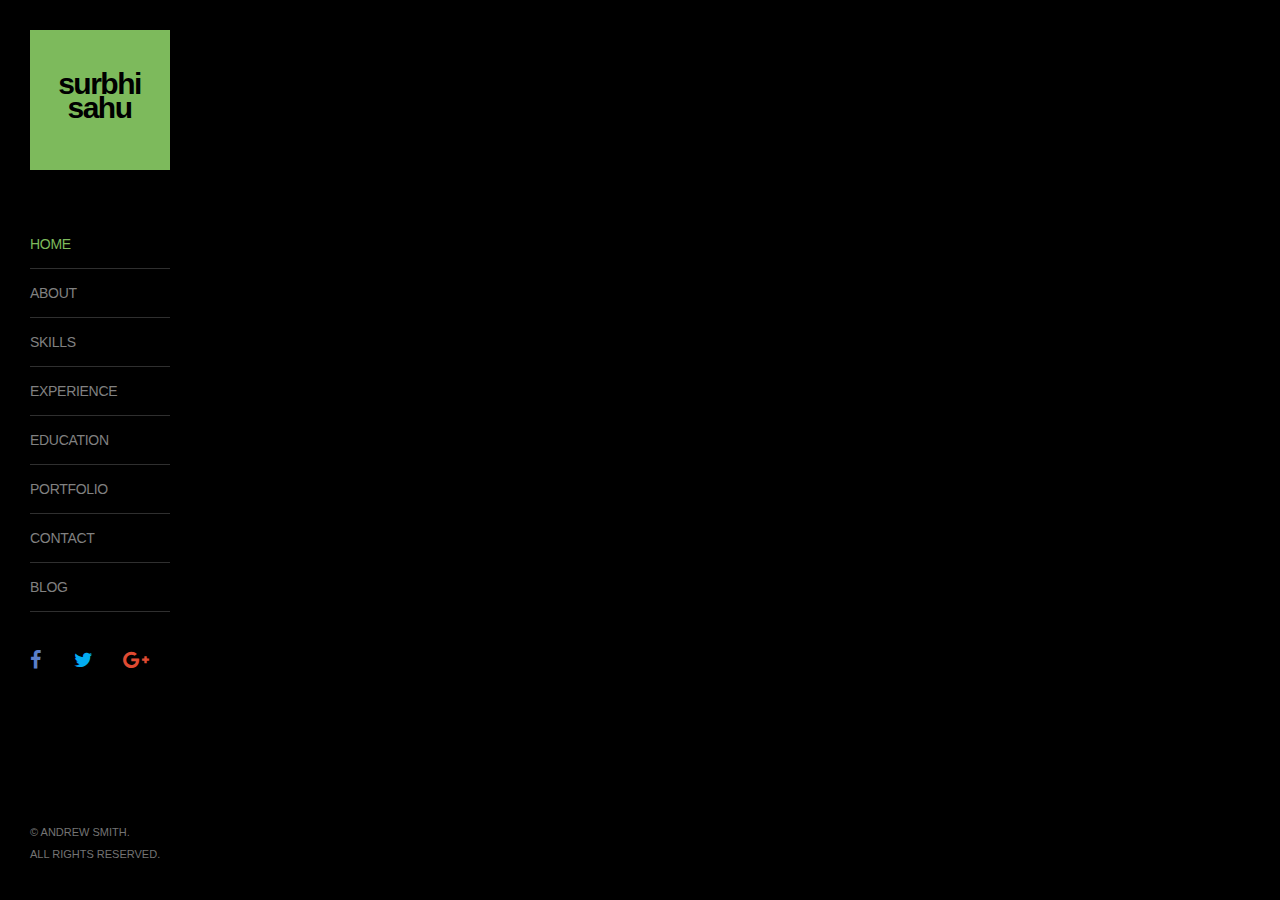
==== commit 5591c66b: "update my portfolio version 2" ====
--- a/index.html
+++ b/index.html
@@ -1 +1 @@
-<!doctype html><html lang="en"><head><meta charset="utf-8"/><link rel="icon" href="/favicon.ico"/><meta name="viewport" content="width=device-width,initial-scale=1"/><meta name="theme-color" content="#000000"/><meta name="description" content="Web site created using create-react-app"/><link rel="stylesheet" href="https://www.w3schools.com/w3css/4/w3.css"><link rel="apple-touch-icon" href="/logo192.png"/><link rel="stylesheet" href="https://cdnjs.cloudflare.com/ajax/libs/font-awesome/4.7.0/css/font-awesome.min.css"><link rel="manifest" href="/manifest.json"/><link rel="stylesheet" href="https://cdn.jsdelivr.net/npm/bootstrap@4.0.0/dist/css/bootstrap.min.css" integrity="sha384-Gn5384xqQ1aoWXA+058RXPxPg6fy4IWvTNh0E263XmFcJlSAwiGgFAW/dAiS6JXm" crossorigin="anonymous"><link rel="stylesheet" href="https://cdnjs.cloudflare.com/ajax/libs/animate.css/4.1.1/animate.min.css"/><title>React App</title><script defer="defer" src="/static/js/main.0b0284e5.js"></script><link href="/static/css/main.4e272aaf.css" rel="stylesheet"></head><body><noscript>You need to enable JavaScript to run this app.</noscript><div id="root"></div><script src="https://code.jquery.com/jquery-3.2.1.slim.min.js" integrity="sha384-KJ3o2DKtIkvYIK3UENzmM7KCkRr/rE9/Qpg6aAZGJwFDMVNA/GpGFF93hXpG5KkN" crossorigin="anonymous"></script><script src="https://cdn.jsdelivr.net/npm/popper.js@1.12.9/dist/umd/popper.min.js" integrity="sha384-ApNbgh9B+Y1QKtv3Rn7W3mgPxhU9K/ScQsAP7hUibX39j7fakFPskvXusvfa0b4Q" crossorigin="anonymous"></script><script src="https://cdn.jsdelivr.net/npm/bootstrap@4.0.0/dist/js/bootstrap.min.js" integrity="sha384-JZR6Spejh4U02d8jOt6vLEHfe/JQGiRRSQQxSfFWpi1MquVdAyjUar5+76PVCmYl" crossorigin="anonymous"></script></body></html>+<!doctype html><html lang="en"><head><meta charset="utf-8"/><link rel="icon" href="/favicon.ico"/><meta name="viewport" content="width=device-width,initial-scale=1"/><meta name="theme-color" content="#000000"/><meta name="description" content="Web site created using create-react-app"/><link rel="stylesheet" href="https://www.w3schools.com/w3css/4/w3.css"><link rel="apple-touch-icon" href="/logo192.png"/><link rel="stylesheet" href="https://cdnjs.cloudflare.com/ajax/libs/font-awesome/4.7.0/css/font-awesome.min.css"><link rel="manifest" href="/manifest.json"/><link rel="stylesheet" href="https://cdn.jsdelivr.net/npm/bootstrap@4.0.0/dist/css/bootstrap.min.css" integrity="sha384-Gn5384xqQ1aoWXA+058RXPxPg6fy4IWvTNh0E263XmFcJlSAwiGgFAW/dAiS6JXm" crossorigin="anonymous"><link rel="stylesheet" href="https://cdnjs.cloudflare.com/ajax/libs/animate.css/4.1.1/animate.min.css"/><title>React App</title><script defer="defer" src="/static/js/main.67780b9a.js"></script><link href="/static/css/main.4e272aaf.css" rel="stylesheet"></head><body><noscript>You need to enable JavaScript to run this app.</noscript><div id="root"></div><script src="https://code.jquery.com/jquery-3.2.1.slim.min.js" integrity="sha384-KJ3o2DKtIkvYIK3UENzmM7KCkRr/rE9/Qpg6aAZGJwFDMVNA/GpGFF93hXpG5KkN" crossorigin="anonymous"></script><script src="https://cdn.jsdelivr.net/npm/popper.js@1.12.9/dist/umd/popper.min.js" integrity="sha384-ApNbgh9B+Y1QKtv3Rn7W3mgPxhU9K/ScQsAP7hUibX39j7fakFPskvXusvfa0b4Q" crossorigin="anonymous"></script><script src="https://cdn.jsdelivr.net/npm/bootstrap@4.0.0/dist/js/bootstrap.min.js" integrity="sha384-JZR6Spejh4U02d8jOt6vLEHfe/JQGiRRSQQxSfFWpi1MquVdAyjUar5+76PVCmYl" crossorigin="anonymous"></script></body></html>